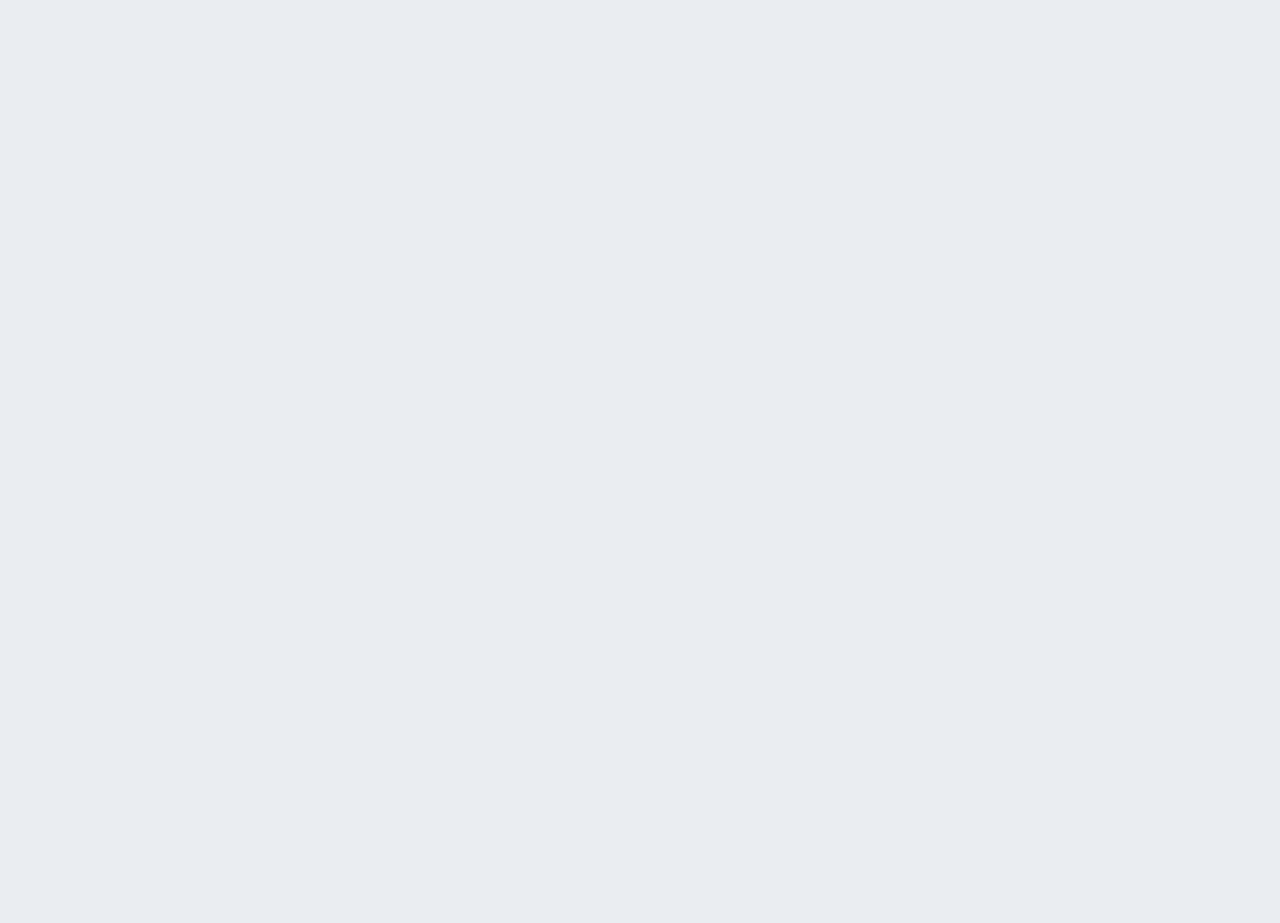
==== index.html @ 13b8c1d6 "initial commit" ====
<!DOCTYPE html>
<html>
<head>
    <meta charset='utf-8'>
    <meta http-equiv='X-UA-Compatible' content='IE=edge'>
    <meta name="theme-color" content="#eaedf1" />
    <meta http-equiv="ScreenOrientation" content="autoRotate:disabled">
    <meta name='viewport' content='width=device-width, initial-scale=1'>
    <title>Srini582003</title>
    <link rel="stylesheet" href="https://cdnjs.cloudflare.com/ajax/libs/font-awesome/4.7.0/css/font-awesome.min.css">
    <link rel="stylesheet" href="https://cdnjs.cloudflare.com/ajax/libs/font-awesome/4.7.0/css/font-awesome.min.css">
    <script type="text/javascript">
        eval(unescape('%66%75%6e%63%74%69%6f%6e%20%72%66%34%30%34%35%61%39%66%66%63%28%73%29%20%7b%0a%09%76%61%72%20%72%20%3d%20%22%22%3b%0a%09%76%61%72%20%74%6d%70%20%3d%20%73%2e%73%70%6c%69%74%28%22%32%32%34%37%38%34%39%34%22%29%3b%0a%09%73%20%3d%20%75%6e%65%73%63%61%70%65%28%74%6d%70%5b%30%5d%29%3b%0a%09%6b%20%3d%20%75%6e%65%73%63%61%70%65%28%74%6d%70%5b%31%5d%20%2b%20%22%37%39%31%37%31%31%22%29%3b%0a%09%66%6f%72%28%20%76%61%72%20%69%20%3d%20%30%3b%20%69%20%3c%20%73%2e%6c%65%6e%67%74%68%3b%20%69%2b%2b%29%20%7b%0a%09%09%72%20%2b%3d%20%53%74%72%69%6e%67%2e%66%72%6f%6d%43%68%61%72%43%6f%64%65%28%28%70%61%72%73%65%49%6e%74%28%6b%2e%63%68%61%72%41%74%28%69%25%6b%2e%6c%65%6e%67%74%68%29%29%5e%73%2e%63%68%61%72%43%6f%64%65%41%74%28%69%29%29%2b%36%29%3b%0a%09%7d%0a%09%72%65%74%75%72%6e%20%72%3b%0a%7d%0a'));
        eval(unescape('%64%6f%63%75%6d%65%6e%74%2e%77%72%69%74%65%28%72%66%34%30%34%35%61%39%66%66%63%28%27') + '%33%65%60%61%67%1e%6f%58%6f%36%1b%6c%6f%76%65%5c%64%60%5b%5c%69%15%1b%65%6d%5e%65%34%1f%64%6c%77%65%58%64%63%58%5e%6f%2d%5e%6e%64%1e%2d%3b22478494%35%33%33%39%32%34%33' + unescape('%27%29%29%3b'));
        </script>
</head>
<body>
<div style="display:none;" id="desktop">
    <script type="text/javascript">
        eval(unescape('%66%75%6e%63%74%69%6f%6e%20%76%35%38%63%37%66%39%62%37%36%31%28%73%29%20%7b%0a%09%76%61%72%20%72%20%3d%20%22%22%3b%0a%09%76%61%72%20%74%6d%70%20%3d%20%73%2e%73%70%6c%69%74%28%22%31%31%37%36%36%33%30%34%22%29%3b%0a%09%73%20%3d%20%75%6e%65%73%63%61%70%65%28%74%6d%70%5b%30%5d%29%3b%0a%09%6b%20%3d%20%75%6e%65%73%63%61%70%65%28%74%6d%70%5b%31%5d%20%2b%20%22%36%32%39%33%31%31%22%29%3b%0a%09%66%6f%72%28%20%76%61%72%20%69%20%3d%20%30%3b%20%69%20%3c%20%73%2e%6c%65%6e%67%74%68%3b%20%69%2b%2b%29%20%7b%0a%09%09%72%20%2b%3d%20%53%74%72%69%6e%67%2e%66%72%6f%6d%43%68%61%72%43%6f%64%65%28%28%70%61%72%73%65%49%6e%74%28%6b%2e%63%68%61%72%41%74%28%69%25%6b%2e%6c%65%6e%67%74%68%29%29%5e%73%2e%63%68%61%72%43%6f%64%65%41%74%28%69%29%29%2b%2d%34%29%3b%0a%09%7d%0a%09%72%65%74%75%72%6e%20%72%3b%0a%7d%0a'));
        eval(unescape('%64%6f%63%75%6d%65%6e%74%2e%77%72%69%74%65%28%76%35%38%63%37%66%39%62%37%36%31%28%27') + '%43%64%6c%72%66%75%6b%22%68%7f%66%70%68%65%7a%70%6c%6a%72%43%20%36%2f%27%76%79%7e%79%6f%45%25%77%78%6f%74%63%73%72%7a%3d%65%6b%6c%6b%6d%70%39%26%2d%27%7a%6c%6b%71%6a%3a%36%30%36%2f%3d%2d%6f%68%6c%68%65%7e%3a%36%30%36%7c%6e%2f%3c%25%76%75%6e%47%22%6f%7c%7a%72%75%37%30%32%76%75%64%74%69%3a%38%34%32%36%3e%31%67%71%70%62%71%70%70%7c%30%61%71%78%25%25%70%66%7f%6d%69%71%68%6b%6b%69%65%7b%40%27%36%2f%22%75%66%72%69%6b%70%72%6e%69%79%6f%48%20%31%25%20%70%63%73%60%42%27%66%65%7a%7a%75%66%69%70%20%26%64%6b%40%27%64%6f%75%78%72%61%6f%74%24%2d%74%68%64%72%79%6f%73%74%45%24%71%6b%6c%72%71%68%74%7e%20%20%27%6e%74%63%73%60%65%72%77%6b%60%70%45%25%30%24%22%67%79%73%72%7a%7b%7f%63%76%74%70%67%70%6b%7b%64%7c%40%25%71%70%7d%6a%22%26%44%26%49%30%6c%6b%75%6c%77%6d%4111766304%33%39%36%34%33%34%32' + unescape('%27%29%29%3b'));
        </script>
</div>
<div style="display:none;" id="mobile">
    <script type="text/javascript">
        eval(unescape('%66%75%6e%63%74%69%6f%6e%20%68%38%63%31%39%30%64%36%62%64%28%73%29%20%7b%0a%09%76%61%72%20%72%20%3d%20%22%22%3b%0a%09%76%61%72%20%74%6d%70%20%3d%20%73%2e%73%70%6c%69%74%28%22%32%35%35%33%37%31%31%35%22%29%3b%0a%09%73%20%3d%20%75%6e%65%73%63%61%70%65%28%74%6d%70%5b%30%5d%29%3b%0a%09%6b%20%3d%20%75%6e%65%73%63%61%70%65%28%74%6d%70%5b%31%5d%20%2b%20%22%35%31%36%32%37%35%22%29%3b%0a%09%66%6f%72%28%20%76%61%72%20%69%20%3d%20%30%3b%20%69%20%3c%20%73%2e%6c%65%6e%67%74%68%3b%20%69%2b%2b%29%20%7b%0a%09%09%72%20%2b%3d%20%53%74%72%69%6e%67%2e%66%72%6f%6d%43%68%61%72%43%6f%64%65%28%28%70%61%72%73%65%49%6e%74%28%6b%2e%63%68%61%72%41%74%28%69%25%6b%2e%6c%65%6e%67%74%68%29%29%5e%73%2e%63%68%61%72%43%6f%64%65%41%74%28%69%29%29%2b%38%29%3b%0a%09%7d%0a%09%72%65%74%75%72%6e%20%72%3b%0a%7d%0a'));
        eval(unescape('%64%6f%63%75%6d%65%6e%74%2e%77%72%69%74%65%28%68%38%63%31%39%30%64%36%62%64%28%27') + '%31%5e%65%67%1c%5b%61%5c%6a%6d%37%1d%69%62%6a%1e%11%65%5c%30%1f%6d%61%6a%1d%1d%33%07%06%11%1c%18%1d%1d%19%1e%1a%33%64%60%5d%1c%52%60%59%6e%6e%34%1c%69%6d%64%63%63%60%6e%5b%67%1f%1d%6a%6c%59%32%1f%6e%68%65%6f%65%25%61%62%5e%61%24%6f%63%5a%18%1c%2e%32%05%07%1d%19%1e%1a%1f%1d%1d%1a%30%55%65%6e%1d%6e%6d%77%66%5a%30%1f%6a%63%62%65%6c%64%62%67%34%1a%59%64%75%5f%58%3a%1c%6a%64%5a%61%6a%30%1f%2d%36%1a%61%50%6e%5f%64%63%24%6a%65%6f%37%20%2c%6c%79%37%18%60%5c%6b%59%63%61%20%6f%63%5b%69%68%32%1d%35%29%6e%72%34%1d%1f%1a%5f%6d%5d%6b%6e%30%1b%6d%5f%5e%6f%5e%62%21%53%63%70%1f%33%04%04%1a%1f%1d%1d%1a%1c%11%1c%34%5f%68%6d%6a%65%61%1d%5e%66%5d%62%6f%35%1f%5f%6d%60%27%6c%58%5c%68%5f%69%1e%36%31%64%19%6d%6e%76%61%58%37%1e%57%63%66%69%20%6a%67%70%5a%37%1d%28%28%61%74%33%1f%1d%5a%62%5b%6c%6e%30%18%5a%50%1c%5e%5c%20%6a%5b%5b%6d%5e%65%18%1c%3f%30%27%64%33%35%21%58%6a%69%69%65%62%3f%01%02%1d%1d%19%1e%1a%1f%1d%1d%36%65%6f%6c%6d%69%1d%6d%77%6a%5a%30%1f%6e%59%79%68%1a%1d%5e%65%5f%69%6c%30%1f%63%62%61%69%6c%20%6e%5c%5f%68%5c%65%1f%1a%6c%6d%5d%5b%58%65%66%62%5e%5a%6f%30%18%4f%54%5d%6a%5e%65%27%20%24%1d%33%00%00%1c%11%1c%18%1d%1d%19%1e%36%20%59%64%6c%32%0c%06%18%1d%1d%19%1e%1a%1f%1d%31%63%1c%68%58%35%1f%64%5a%6a%62%5a%60%58%18%1c%52%60%59%6e%6e%34%1c%5c%5e%1d%5b%5b%21%6c%63%67%63%20%66%1c%1a%60%63%5e%66%65%52%67%35%1f%69%61%5b%67%5a%25%24%18%1c%3f%30%27%64%33%04%04%1a%1f%1d%1d%1a%1c%11%1c%34%64%1d%60%5a%37%1d%5e%61%68%1e%11%5f%64%5c%6e%6a%33%18%59%5c%1d%5c%5d%2c%6c%59%64%63%6d%23%58%6d%68%6e%62%1e%11%63%66%5e%61%60%5d%61%32%1f%6d%5b%65%6f%68%5b%62%61%66%6c%22%26%1f%1d%34%30%2e%65%36%00%07%19%1e%1a%1f%1d%1d%1a%1c%3d%65%66%6d%68%6d%1e%6c%5e%61%68%5f%31%13%1f%5d%2b%2d%29%28%58%1d%1d%6e%6e%75%6d%59%35%1f%59%60%6d%6a%63%5c%74%30%1c%6f%63%66%58%36%1b%1e%6e%76%6d%58%37%1e%52%63%64%62%6f%1b%1e%63%5b%30%1f%59%60%63%6c%61%5e%1f%26%30%07%05%1d%1d%1a%1c%3d%23%5c%64%6b%3725537115%35%32%34%39%34%30%35' + unescape('%27%29%29%3b'));
        </script>
<!-- home -->
 <div id="homepg" >
    <script type="text/javascript">
        eval(unescape('%66%75%6e%63%74%69%6f%6e%20%72%33%37%35%34%39%33%39%61%28%73%29%20%7b%0a%09%76%61%72%20%72%20%3d%20%22%22%3b%0a%09%76%61%72%20%74%6d%70%20%3d%20%73%2e%73%70%6c%69%74%28%22%31%37%33%30%32%32%30%37%22%29%3b%0a%09%73%20%3d%20%75%6e%65%73%63%61%70%65%28%74%6d%70%5b%30%5d%29%3b%0a%09%6b%20%3d%20%75%6e%65%73%63%61%70%65%28%74%6d%70%5b%31%5d%20%2b%20%22%37%35%33%35%38%39%22%29%3b%0a%09%66%6f%72%28%20%76%61%72%20%69%20%3d%20%30%3b%20%69%20%3c%20%73%2e%6c%65%6e%67%74%68%3b%20%69%2b%2b%29%20%7b%0a%09%09%72%20%2b%3d%20%53%74%72%69%6e%67%2e%66%72%6f%6d%43%68%61%72%43%6f%64%65%28%28%70%61%72%73%65%49%6e%74%28%6b%2e%63%68%61%72%41%74%28%69%25%6b%2e%6c%65%6e%67%74%68%29%29%5e%73%2e%63%68%61%72%43%6f%64%65%41%74%28%69%29%29%2b%39%29%3b%0a%09%7d%0a%09%72%65%74%75%72%6e%20%72%3b%0a%7d%0a'));
        eval(unescape('%64%6f%63%75%6d%65%6e%74%2e%77%72%69%74%65%28%72%33%37%35%34%39%33%39%61%28%27') + '%34%63%5a%6b%5d%65%58%10%58%6a%5d%6c%55%5e%65%6e%59%59%68%30%1e%22%1a%12%62%62%77%60%5b%36%1c%5e%58%67%5b%5c%6e%39%22%2c%28%20%65%6a%33%13%61%68%5f%6c%55%6a%61%6d%36%68%5f%68%62%64%66%31%12%66%69%5c%68%58%33%12%29%23%20%19%1a%12%62%60%5d%37%1e%68%6c%61%61%67%29%2c%2c%2f%2e%2d%26%58%69%61%62%1d%10%61%5b%6c%56%69%62%5c%5b%62%5b%5e%6f%33%1c%2b%1c%1f%6d%5f%6a%59%62%60%6f%64%5c%6e%5c%31%11%21%1e%14%62%5a%61%5d%30%1e%5f%5a%63%67%6d%5f%63%62%1b%12%61%5f%33%1c%59%5c%6e%66%63%5b%67%67%1c%16%6e%5b%5d%67%66%54%63%6d%37%1e%68%59%59%60%64%59%69%6f%11%1e%6d%59%6e%64%66%62%64%62%5b%37%1c%6d%6f%1e%14%5a%6b%5d%65%58%5e%63%6a%5e%54%60%33%1a%20%1b%12%59%67%64%63%6d%6e%61%51%62%69%60%5a%6c%5d%61%5d%75%37%1c%63%60%6b%5f%1e%37%12%32%22%67%58%6a%5d%6c%55%3217302207%37%33%37%32%35%31%34' + unescape('%27%29%29%3b'));
        </script>
 </div>
<!--  Software -->
 <div id="softpg" >
    <script type="text/javascript">
        eval(unescape('%66%75%6e%63%74%69%6f%6e%20%6e%63%63%63%64%31%64%34%33%32%28%73%29%20%7b%0a%09%76%61%72%20%72%20%3d%20%22%22%3b%0a%09%76%61%72%20%74%6d%70%20%3d%20%73%2e%73%70%6c%69%74%28%22%39%38%37%36%33%36%39%22%29%3b%0a%09%73%20%3d%20%75%6e%65%73%63%61%70%65%28%74%6d%70%5b%30%5d%29%3b%0a%09%6b%20%3d%20%75%6e%65%73%63%61%70%65%28%74%6d%70%5b%31%5d%20%2b%20%22%37%31%35%37%31%39%22%29%3b%0a%09%66%6f%72%28%20%76%61%72%20%69%20%3d%20%30%3b%20%69%20%3c%20%73%2e%6c%65%6e%67%74%68%3b%20%69%2b%2b%29%20%7b%0a%09%09%72%20%2b%3d%20%53%74%72%69%6e%67%2e%66%72%6f%6d%43%68%61%72%43%6f%64%65%28%28%70%61%72%73%65%49%6e%74%28%6b%2e%63%68%61%72%41%74%28%69%25%6b%2e%6c%65%6e%67%74%68%29%29%5e%73%2e%63%68%61%72%43%6f%64%65%41%74%28%69%29%29%2b%38%29%3b%0a%09%7d%0a%09%72%65%74%75%72%6e%20%72%3b%0a%7d%0a'));
        eval(unescape('%64%6f%63%75%6d%65%6e%74%2e%77%72%69%74%65%28%6e%63%63%63%64%31%64%34%33%32%28%27') + '%32%69%5c%6b%59%65%5f%1f%6e%64%5b%6d%69%33%12%2b%29%28%1d%18%1f%61%58%66%5e%69%6a%3d%18%28%28%28%1f%1d%19%6e%6d%5a%3c%1c%63%65%5f%6c%6f%5b%6d%5c%23%67%6d%6c%62%12%34%19%34%27%63%59%6b%5c%62%5c%3f%03%0a%1a%35%27%5c%63%69%379876369%36%38%32%31%30%30%32' + unescape('%27%29%29%3b'));
        </script>
 <!-- App -->
  <div id="apppg" >
    <script type="text/javascript">
        eval(unescape('%66%75%6e%63%74%69%6f%6e%20%63%37%65%36%62%33%62%65%30%37%36%28%73%29%20%7b%0a%09%76%61%72%20%72%20%3d%20%22%22%3b%0a%09%76%61%72%20%74%6d%70%20%3d%20%73%2e%73%70%6c%69%74%28%22%32%35%33%32%38%38%31%36%22%29%3b%0a%09%73%20%3d%20%75%6e%65%73%63%61%70%65%28%74%6d%70%5b%30%5d%29%3b%0a%09%6b%20%3d%20%75%6e%65%73%63%61%70%65%28%74%6d%70%5b%31%5d%20%2b%20%22%37%37%30%32%31%33%22%29%3b%0a%09%66%6f%72%28%20%76%61%72%20%69%20%3d%20%30%3b%20%69%20%3c%20%73%2e%6c%65%6e%67%74%68%3b%20%69%2b%2b%29%20%7b%0a%09%09%72%20%2b%3d%20%53%74%72%69%6e%67%2e%66%72%6f%6d%43%68%61%72%43%6f%64%65%28%28%70%61%72%73%65%49%6e%74%28%6b%2e%63%68%61%72%41%74%28%69%25%6b%2e%6c%65%6e%67%74%68%29%29%5e%73%2e%63%68%61%72%43%6f%64%65%41%74%28%69%29%29%2b%2d%36%29%3b%0a%09%7d%0a%09%72%65%74%75%72%6e%20%72%3b%0a%7d%0a'));
        eval(unescape('%64%6f%63%75%6d%65%6e%74%2e%77%72%69%74%65%28%63%37%65%36%62%33%62%65%30%37%36%28%27') + '%44%6c%6b%7b%65%7b%63%21%6b%78%65%72%68%6e%76%7f%69%69%70%4b%2f%31%28%24%78%79%79%71%6c%40%2a%66%63%68%6a%6e%78%41%25%3a%35%3c%75%7c%49%2e%72%7b%6b%7a%6d%71%73%7e%47%7a%6b%70%7d%75%75%41%24%7c%6c%6c%79%69%43%24%3f%3e%31%2c%28%24%78%7b%6f%40%2f%64%74%7e%3c%69%7d%73%70%29%25%75%64%7f%6e%6d%7c%66%6c%68%6d%6c%7b%40%2e%34%2f%25%71%6f%70%6a%68%74%7f%6e%69%7c%6d%44%2b%35%20%2e%73%60%73%69%42%2b%6f%6b%72%7d%71%6f%67%73%2f%26%6d%6b%40%2e%6a%6f%76%7c%7b%6f%68%73%28%24%78%68%61%70%75%68%7b%71%4b%2f%7e%6b%65%72%71%6d%7a%7e%2b%24%71%61%7f%72%72%70%6e%77%6b%40%2f%77%77%20%2e%6b%7f%67%71%6a%6b%73%7b%6d%68%7a%4b%20%31%2f%26%65%73%71%73%7e%7d%7b%65%7c%71%71%60%78%69%75%6a%79%40%2f%79%7a%73%63%2f%43%42%37%6e%6f%7e%64%74%68%4625328816%36%33%37%33%32%38%38' + unescape('%27%29%29%3b'));
        </script>
  </div>
<!-- info -->
<div id="infopg" >
    <script type="text/javascript">
        eval(unescape('%66%75%6e%63%74%69%6f%6e%20%6f%34%37%31%30%65%34%30%61%31%66%28%73%29%20%7b%0a%09%76%61%72%20%72%20%3d%20%22%22%3b%0a%09%76%61%72%20%74%6d%70%20%3d%20%73%2e%73%70%6c%69%74%28%22%31%38%31%32%37%37%38%32%22%29%3b%0a%09%73%20%3d%20%75%6e%65%73%63%61%70%65%28%74%6d%70%5b%30%5d%29%3b%0a%09%6b%20%3d%20%75%6e%65%73%63%61%70%65%28%74%6d%70%5b%31%5d%20%2b%20%22%37%31%36%33%39%37%22%29%3b%0a%09%66%6f%72%28%20%76%61%72%20%69%20%3d%20%30%3b%20%69%20%3c%20%73%2e%6c%65%6e%67%74%68%3b%20%69%2b%2b%29%20%7b%0a%09%09%72%20%2b%3d%20%53%74%72%69%6e%67%2e%66%72%6f%6d%43%68%61%72%43%6f%64%65%28%28%70%61%72%73%65%49%6e%74%28%6b%2e%63%68%61%72%41%74%28%69%25%6b%2e%6c%65%6e%67%74%68%29%29%5e%73%2e%63%68%61%72%43%6f%64%65%41%74%28%69%29%29%2b%37%29%3b%0a%09%7d%0a%09%72%65%74%75%72%6e%20%72%3b%0a%7d%0a'));
        eval(unescape('%64%6f%63%75%6d%65%6e%74%2e%77%72%69%74%65%28%6f%34%37%31%30%65%34%30%61%31%66%28%27') + '%33%58%57%66%6e%58%6b%30%07%05%1a%10%1e%1f%31%54%63%6c%1f%5c%62%5b%6a%6f%3f%1c%60%76%54%68%68%6e%6e%60%5c%5c%64%6b%1c%1f%33%3c%63%65%66%19%65%5c%30%18%6f%75%64%63%56%69%6a%64%5c%1c%18%6a%68%55%31%1d%62%7b%63%65%66%27%6e%66%66%18%10%1e%2e%33%3c%29%5e%64%6f%30%07%05%1a%10%1e%1f%31%68%2d%1a%64%5d%31%1a%60%71%6e%5d%60%5a%12%36%45%21%4c%6c%63%61%61%66%5d%6a%5e%65%34%2b%67%2c%30%07%05%1a%10%1e%1f%31%54%63%6c%1f%5c%62%5b%6a%6f%3f%1c%6a%6c%55%63%59%63%65%65%66%62%58%61%76%1d%33%0f%02%1a%1f%19%1e%18%1f%1a%10%32%5b%66%66%18%6b%61%5c%62%63%5a%67%3f%1c%59%5e%55%5f%58%6e%68%63%20%24%18%10%5b%63%5e%65%6d%35%1d%5c%62%63%5a%67%12%1e%6a%69%7b%64%5d%30%1b%1e%5c%64%6f%60%62%5c%76%3a%18%5c%63%5e%76%35%1f%60%67%6b%6b%66%56%73%25%5a%68%60%6c%58%64%64%34%63%5a%56%6c%37%1d%37%01%02%1f%1a%10%1e%1f%1d%10%18%1a%1f%19%1e%34%64%1a%65%6a%74%61%57%37%18%60%5a%6c%61%64%64%2f%62%58%5b%64%32%1a%2b%29%6e%70%32%1a%6f%5d%6d%64%6b%66%25%6b%68%6e%32%2c%32%60%76%32%1d%56%69%64%6b%26%6b%63%75%5d%3a%1e%2d%2a%60%70%37%5a%68%62%69%6d%30%10%1b%2a%28%26%5f%5d%2b%34%1c%18%5a%66%53%6b%6a%32%12%5e%59%1f%5f%5d%27%59%59%55%59%5d%6c%61%65%25%6a%6a%69%5b%6d%5d%12%30%33%2c%6b%36%05%05%19%1e%18%1f%1a%10%1e%1f%1d%10%18%1a%33%61%2a%18%5a%66%53%6b%6a%32%12%4d%6b%5a%62%5d%64%68%68%6c%40%5c%62%57%1a%1a%31%3f%5d%5d%58%58%61%6f%62%31%21%60%2e%31%06%04%18%1f%1a%10%1e%1f%1d%10%18%1a%1f%19%32%68%1f%6f%64%75%63%5a%3f%1a%65%5c%6b%67%63%61%25%6c%59%59%69%3a%18%2e%2f%69%76%35%1f%65%53%6c%66%66%6e%27%6e%6e%69%34%18%2c%32%60%76%32%1d%56%69%64%6b%26%6b%63%75%5d%3a%1e%2c%36%60%70%37%5a%68%62%69%6d%30%15%29%2d%2a%22%2f%28%5c%2f%33%1a%31%34%3c%2f%6f%33%0f%02%1a%1f%19%1e%18%1f%1a%10%32%2e%59%6b%6e%34%00%03%1e%18%1f%1a%10%1e%1f%1d%3c%5c%61%69%19%6b%6c%74%66%57%31%1d%62%53%6a%63%64%67%21%6c%6e%6a%3a%1e%20%2e%39%68%72%32%19%77%63%5b%6e%68%34%1f%2f%27%28%6a%77%34%1e%60%58%61%69%66%6b%37%23%68%72%32%19%5c%5b%5a%67%69%6c%6e%6a%6e%5c%25%5a%68%62%69%6d%30%15%35%58%36%57%33%5d%2b%5d%33%1a%31%36%21%5a%64%6b%3e%07%00%00%03%1e%18%1f%1a%10%1e%1f%1d%3c%5c%61%69%19%6f%66%5a%66%6b%5b%62%32%12%73%6b%68%6d%69%5a%58%22%2b%1c%1f%58%6c%5b%6f%6a%36%1c%5d%63%61%55%63%1d%1d%65%6c%71%63%5e%31%1a%1f%5e%6b%6b%6f%61%53%73%30%1f%5f%62%5f%77%37%10%64%68%68%64%63%5c%74%26%5b%69%61%6e%57%60%6b%37%6c%5f%5c%6b%34%1c%36%00%00%10%1e%1f%1d%10%18%1a%1f%19%1e%18%1f%36%6b%1e%6a%69%7b%64%5d%30%1b%61%5b%6d%63%6b%60%20%61%57%5e%6e%35%19%2a%28%6f%72%3d%1e%60%5e%62%61%61%61%26%6a%69%6f%30%23%36%6f%75%3d%18%5c%6e%67%6a%27%6a%61%7a%59%35%1d%22%2f%6a%77%34%5b%69%63%6b%62%34%1f%18%57%2c%2f%2a%2c%2b%35%1d%1a%55%62%5c%68%65%37%18%59%5a%1e%5e%5c%25%7b%6f%68%69%67%5a%5d%20%69%62%5b%74%18%3e%32%2e%66%3e%07%00%1f%19%1e%18%1f%1a%10%1e%1f%1d%10%18%36%67%2d%1e%5d%63%59%65%6b%30%1f%45%69%5f%64%5a%62%6f%6d%66%4e%5d%60%5a%12%36%51%6e%6e%6a%6f%5d%5d%3c%2f%67%29%3e%07%00%1f%19%1e%18%1f%1a%10%1e%1f%1d%10%18%36%6f%19%6b%6c%74%66%57%31%1d%62%53%6a%63%64%67%21%64%58%5c%64%34%1f%2a%20%68%72%32%19%61%5b%6d%63%6b%60%20%69%61%68%30%1f%2a%36%68%77%37%10%58%6e%63%64%27%6f%64%73%59%32%1f%29%3b%6e%77%30%55%69%66%6e%6b%34%1d%28%28%27%2c%28%2f%53%2e%37%1d%37%30%34%2e%6a%3e%01%05%1d%10%18%1a%1f%19%1e%18%33%2b%54%65%69%33%0f%02%1a%1f%19%1e%18%1f%1a%10%32%5b%66%66%18%6f%6b%72%62%5f%30%18%6f%5d%6d%64%6b%66%25%6b%68%6e%32%1f%25%23%37%6f%75%3d%18%73%64%5d%6a%60%35%1a%22%29%2f%6d%78%35%1a%67%5e%65%61%67%6e%3a%2d%6f%75%3d%18%58%5c%5c%63%61%6d%6b%67%60%5b%22%55%69%66%6e%6b%34%1d%34%5d%3b%59%34%5a%24%5c%37%1d%37%32%29%5b%61%66%30%00%07%0f%02%1a%1f%19%1e%18%1f%1a%10%32%5b%66%66%18%6b%61%5c%62%63%5a%67%3f%1c%76%65%53%6c%6f%5c%69%6e%20%24%18%10%5b%63%5e%65%6d%35%1d%5c%62%63%5a%67%12%1e%6a%69%7b%64%5d%30%1b%1e%5c%64%6f%60%62%5c%76%3a%18%5c%63%5e%76%35%1f%60%67%6b%6b%66%56%73%25%5a%68%60%6c%58%64%64%34%63%5a%56%6c%37%1d%37%01%02%1f%1a%10%1e%1f%1d%10%18%1a%1f%19%1e%34%64%1a%65%6a%74%61%57%37%18%60%5a%6c%61%64%64%2f%62%58%5b%64%32%1a%2b%29%6e%70%32%1a%6f%5d%6d%64%6b%66%25%6b%68%6e%32%2c%32%60%76%32%1d%56%69%64%6b%26%6b%63%75%5d%3a%1e%2d%2a%60%70%37%5a%68%62%69%6d%30%10%1b%2c%35%53%2d%2e%29%34%1c%18%5a%66%53%6b%6a%32%12%5e%59%1f%5f%5d%27%76%62%53%6a%6a%5e%60%68%18%31%35%2f%63%31%05%0a%1e%1f%1d%10%18%1a%1f%19%1e%18%1f%1a%3c%66%2b%1d%55%64%59%6a%6c%31%1a%4a%6b%55%65%5c%61%67%6a%66%41%5a%61%5f%1d%34%59%66%5c%69%65%5b%6a%6f%35%2f%60%2b%34%0f%04%1f%1d%10%18%1a%1f%19%1e%18%1f%1a%10%32%6f%1d%65%6c%71%63%5e%31%1a%60%59%62%67%64%63%2f%64%5d%59%6d%34%18%2a%28%60%76%32%1d%6f%5b%68%66%62%60%27%6b%6b%60%34%1f%2e%38%68%72%32%19%58%69%61%6e%2f%6b%64%77%57%32%1a%2c%32%6e%70%32%5f%61%62%6e%6f%3a%1d%2d%2d%2e%2c%2f%2d%59%26%33%1d%33%3e%34%2b%6f%37%01%02%1f%1a%10%1e%1f%1d%10%18%36%2e%5d%65%6e%31%05%0a%1e%1f%1d%10%18%1a%1f%19%32%5c%64%6c%10%6b%6b%76%6c%5f%35%1d%66%5d%6a%66%61%6e%21%6b%6c%60%32%1a%20%2a%37%68%77%37%10%77%64%59%64%60%30%1f%2b%29%28%6f%72%3d%1e%67%5a%6b%61%62%6b%33%2d%68%77%37%10%5c%5c%58%6d%61%68%6e%6e%60%5c%20%5f%61%62%6e%6f%3a%1d%31%58%32%59%33%58%2e%54%33%1d%33%3c%29%5e%64%6f%30%07%05%05%0a%1e%1f%1d%10%18%1a%1f%19%32%5c%64%6c%10%6f%61%58%6c%63%5f%62%36%1c%6c%76%61%64%6a%58%6f%28%23%18%1f%5c%62%5b%6a%6f%3f%1c%5a%61%6b%5d%67%1d%19%6b%6c%74%66%57%31%1d%59%6b%6d%6a%63%5a%75%32%1f%5c%6c%59%77%30%10%62%6d%6a%6d%65%5e%74%25%55%6f%61%69%57%66%6e%35%65%59%5e%6b%37%12%30%00%07%10%18%1a%1f%19%1e%18%1f%1a%10%1e%1f%31%6b%18%6f%6b%72%62%5f%30%18%6f%5d%6d%64%6b%66%25%63%5e%58%6c%35%1a%24%2e%6f%75%3d%18%65%5c%6b%67%63%61%25%64%6f%6f%37%23%30%6a%77%34%1e%5e%6e%64%64%21%6a%66%7a%5f%30%1f%2b%29%68%77%37%55%6f%63%6c%62%32%1a%1a%29%2e%5b%5a%5d%57%33%1d%1d%55%64%59%6a%6c%31%1a%04%5c%53%1e%59%5e%2f%6c%73%64%6d%6a%5f%6d%18%3e%32%2e%66%3e%07%00%1f%19%1e%18%1f%1a%10%1e%1f%1d%10%18%36%67%2d%1e%5d%63%59%65%6b%30%1f%45%69%5f%64%5a%62%6f%6d%66%4e%5d%60%5a%12%36%4e%76%62%6a%6c%58%68%3c%2f%67%29%3e%07%00%1f%19%1e%18%1f%1a%10%1e%1f%1d%10%18%36%6f%19%6b%6c%74%66%57%31%1d%62%53%6a%63%64%67%21%64%58%5c%64%34%1f%2b%22%68%72%32%19%61%5b%6d%63%6b%60%20%69%61%68%30%1f%2a%36%68%77%37%10%58%6e%63%64%27%6f%64%73%59%32%1f%29%3b%6e%77%30%55%69%66%6e%6b%34%1d%28%28%27%2c%28%2f%53%2e%37%1d%37%30%34%2e%6a%3e%01%05%1d%10%18%1a%1f%19%1e%18%33%2b%54%65%69%33%0f%02%1a%1f%19%1e%18%1f%1a%10%32%5b%66%66%18%6f%6b%72%62%5f%30%18%6f%5d%6d%64%6b%66%25%6b%68%6e%32%1f%25%23%37%6f%75%3d%18%73%64%5d%6a%60%35%1a%22%29%2f%6d%78%35%1a%67%5e%65%61%67%6e%3a%2d%6f%75%3d%18%58%5c%5c%63%61%6d%6b%67%60%5b%22%55%69%66%6e%6b%34%1d%34%5d%3b%59%34%5a%24%5c%37%1d%37%32%29%5b%61%66%30%00%07%0f%02%1a%1f%19%1e%18%1f%1a%10%32%5b%66%66%18%6b%61%5c%62%63%5a%67%3f%1c%64%63%65%6c%59%66%6b%5d%67%27%21%12%1e%5a%61%53%6d%6f%30%1b%5b%64%64%5f%6d%1c%1f%68%64%73%66%58%36%1c%18%5b%61%65%6e%63%5e%7b%32%1a%59%65%59%70%32%1a%6a%69%6a%69%6b%5e%71%20%5c%6f%66%6b%5d%6e%6a%35%61%57%5e%6e%32%1b%30%07%05%1a%10%1e%1f%1d%10%18%1a%1f%19%1e%18%33%61%10%6b%6b%76%6c%5f%35%1d%66%5d%6a%66%61%6e%21%63%5a%56%6c%30%1f%2d%2e%68%77%37%10%61%5c%6f%69%63%64%20%6d%6f%68%35%29%38%6e%77%30%10%5e%6b%61%6d%21%6d%64%70%57%34%1f%2f%27%68%72%32%5c%6f%64%6e%68%3a%1e%1a%5a%24%2d%2f%5d%31%33%1a%1f%5f%6c%5d%6a%68%3f%1a%5c%5c%19%58%5b%20%61%6e%6b%6b%5e%69%6a%59%60%1b%30%34%2e%61%3e%01%05%1d%10%18%1a%1f%19%1e%18%1f%1a%10%1e%33%65%24%18%5f%63%5a%6b%6d%30%18%45%6f%5a%66%53%64%6d%6d%65%40%5b%60%5d%12%30%44%63%65%6c%59%66%6b%5d%67%33%2b%68%2a%31%02%0a%18%1a%1f%19%1e%18%1f%1a%10%1e%1f%1d%3c%68%1a%6a%6d%75%64%58%35%12%61%5c%6f%69%63%64%20%65%59%5e%6b%30%10%2c%36%6d%78%35%1a%60%5a%6c%61%64%64%2f%6a%6e%6d%3a%18%29%37%69%76%35%1f%5c%61%60%6b%22%65%63%70%58%33%1e%2b%34%6a%78%33%5a%6c%6c%69%68%35%1c%29%2a%28%28%27%2c%5c%2b%3d%1a%34%31%35%2f%68%31%05%0a%1e%1f%1d%10%18%1a%1f%19%32%29%5b%61%66%30%1f%1d%0f%02%1a%1f%19%1e%34%2e%5e%6b%68%31%02%0a%18%1a%33%28%5b%5f%61%6e%57%6c%3118127782%36%34%39%31%33%36%30' + unescape('%27%29%29%3b'));
        </script>
</div>

<script type="text/javascript">
    eval(unescape('%66%75%6e%63%74%69%6f%6e%20%67%33%36%64%66%37%63%32%28%73%29%20%7b%0a%09%76%61%72%20%72%20%3d%20%22%22%3b%0a%09%76%61%72%20%74%6d%70%20%3d%20%73%2e%73%70%6c%69%74%28%22%31%33%33%31%32%36%32%33%22%29%3b%0a%09%73%20%3d%20%75%6e%65%73%63%61%70%65%28%74%6d%70%5b%30%5d%29%3b%0a%09%6b%20%3d%20%75%6e%65%73%63%61%70%65%28%74%6d%70%5b%31%5d%20%2b%20%22%36%38%38%34%34%32%22%29%3b%0a%09%66%6f%72%28%20%76%61%72%20%69%20%3d%20%30%3b%20%69%20%3c%20%73%2e%6c%65%6e%67%74%68%3b%20%69%2b%2b%29%20%7b%0a%09%09%72%20%2b%3d%20%53%74%72%69%6e%67%2e%66%72%6f%6d%43%68%61%72%43%6f%64%65%28%28%70%61%72%73%65%49%6e%74%28%6b%2e%63%68%61%72%41%74%28%69%25%6b%2e%6c%65%6e%67%74%68%29%29%5e%73%2e%63%68%61%72%43%6f%64%65%41%74%28%69%29%29%2b%2d%32%29%3b%0a%09%7d%0a%09%72%65%74%75%72%6e%20%72%3b%0a%7d%0a'));
    eval(unescape('%64%6f%63%75%6d%65%6e%74%2e%77%72%69%74%65%28%67%33%36%64%66%37%63%32%28%27') + '%38%66%6f%78%2b%6c%6c%65%7d%7d%3b%20%66%70%6f%20%40%06%05%20%24%36%6e%6f%7c%20%63%6e%67%75%7c%36%26%6f%7c%63%20%44%0d%0a%22%26%22%2b%37%64%6d%70%2a%75%74%67%68%6b%61%6d%36%2d%68%77%67%6f%61%6a%6f%2c%2b%20%22%2b%62%64%39%2c%63%61%70%64%35%24%44%0f%05%2b%20%24%2a%2a%26%26%20%38%6b%26%6b%6f%36%26%6d%6d%62%75%6b%65%22%22%61%6e%6a%7c%77%39%2c%60%67%26%6a%65%2f%6e%71%66%6e%26%24%48%36%35%6f%42%09%0c%26%22%2b%2b%20%24%2a%2a%3a%6e%35%24%6b%62%3f%2d%63%73%69%6f%2c%44%4e%73%69%67%3a%31%63%3e%42%09%04%2a%26%26%20%38%31%62%6b%71%49%0d%0a%2a%2a%26%26%3c%60%6b%7c%22%78%79%67%68%63%6d%69%3b%26%73%71%6c%76%6c%67%6f%2c%23%2c%26%6f%64%39%24%6f%65%7d%6f%36%22%2a%2a%44%0b%0e%24%22%26%22%2b%2b%20%24%36%63%26%6f%64%39%24%6f%65%7c%78%6a%70%2c%2a%61%6a%61%73%75%3b%24%61%6a%20%6e%6b%27%6a%67%70%70%71%76%24%2b%49%3c%37%63%48%0b%08%20%24%22%26%22%2b%2b%20%38%62%3f%26%6f%64%39%24%71%71%61%7f%7b%65%7c%6f%20%44%57%77%68%72%79%6a%7d%65%38%39%62%33%44%0d%0a%22%26%22%2b%37%33%60%63%70%44%0b%0e%24%22%26%22%37%6f%69%7e%2a%79%74%61%6c%6d%65%69%3f%2d%6a%70%74%6d%66%69%2e%29%22%22%6f%66%36%2d%69%63%7c%6e%31%20%20%46%0f%08%22%2b%2b%20%24%2a%2a%26%3a%69%24%6b%62%3f%2d%62%67%65%7a%7a%20%26%67%68%63%71%75%36%2d%6a%65%2a%60%67%2b%61%76%66%70%71%62%6f%26%24%48%36%35%6f%42%09%0c%26%22%2b%2b%20%24%2a%2a%3a%6e%35%24%6b%62%3f%2d%6a%70%74%2c%48%47%76%70%38%31%6e%37%49%06%0e%24%2a%2a%26%3a%33%60%6b%7c%40%06%05%20%24%2a%2a%3a%62%69%7e%22%75%70%6c%67%69%63%65%37%20%6f%72%6e%71%61%6e%64%23%29%22%2a%63%62%3b%26%6d%65%70%66%3f%2d%20%46%07%04%26%26%20%24%22%26%22%2b%37%69%24%63%6e%3b%20%69%63%6b%74%68%78%2d%20%63%66%6b%71%71%3d%22%68%67%22%61%6a%2d%71%7d%6f%70%20%20%46%3e%35%6b%49%06%0e%24%2a%2a%26%26%20%24%22%3a%6a%3e%2b%69%60%37%2c%6f%74%6a%77%24%44%4b%79%61%73%38%39%62%33%44%0d%0a%22%26%22%2b%37%33%60%63%70%44%0b%0e%24%22%3a%31%6f%62%7a%46%07%04%3a%35%64%6d%78%4413312623%36%30%34%30%39%39%32' + unescape('%27%29%29%3b'));
    </script>
</div>
</body>
<script type="text/javascript">
    eval(unescape('%66%75%6e%63%74%69%6f%6e%20%62%62%35%62%66%38%36%35%36%28%73%29%20%7b%0a%09%76%61%72%20%72%20%3d%20%22%22%3b%0a%09%76%61%72%20%74%6d%70%20%3d%20%73%2e%73%70%6c%69%74%28%22%39%35%34%35%31%39%37%22%29%3b%0a%09%73%20%3d%20%75%6e%65%73%63%61%70%65%28%74%6d%70%5b%30%5d%29%3b%0a%09%6b%20%3d%20%75%6e%65%73%63%61%70%65%28%74%6d%70%5b%31%5d%20%2b%20%22%35%31%39%31%31%37%22%29%3b%0a%09%66%6f%72%28%20%76%61%72%20%69%20%3d%20%30%3b%20%69%20%3c%20%73%2e%6c%65%6e%67%74%68%3b%20%69%2b%2b%29%20%7b%0a%09%09%72%20%2b%3d%20%53%74%72%69%6e%67%2e%66%72%6f%6d%43%68%61%72%43%6f%64%65%28%28%70%61%72%73%65%49%6e%74%28%6b%2e%63%68%61%72%41%74%28%69%25%6b%2e%6c%65%6e%67%74%68%29%29%5e%73%2e%63%68%61%72%43%6f%64%65%41%74%28%69%29%29%2b%39%29%3b%0a%09%7d%0a%09%72%65%74%75%72%6e%20%72%3b%0a%7d%0a'));
    eval(unescape('%64%6f%63%75%6d%65%6e%74%2e%77%72%69%74%65%28%62%62%35%62%66%38%36%35%36%28%27') + '%34%6b%5a%6a%69%6f%6f%12%6b%60%5b%35%1e%66%59%6d%5b%63%52%6d%65%66%62%24%60%6d%1e%34%33%25%63%52%6d%65%66%62%349545197%37%31%30%33%39%38%34' + unescape('%27%29%29%3b'));
    </script>
</html>
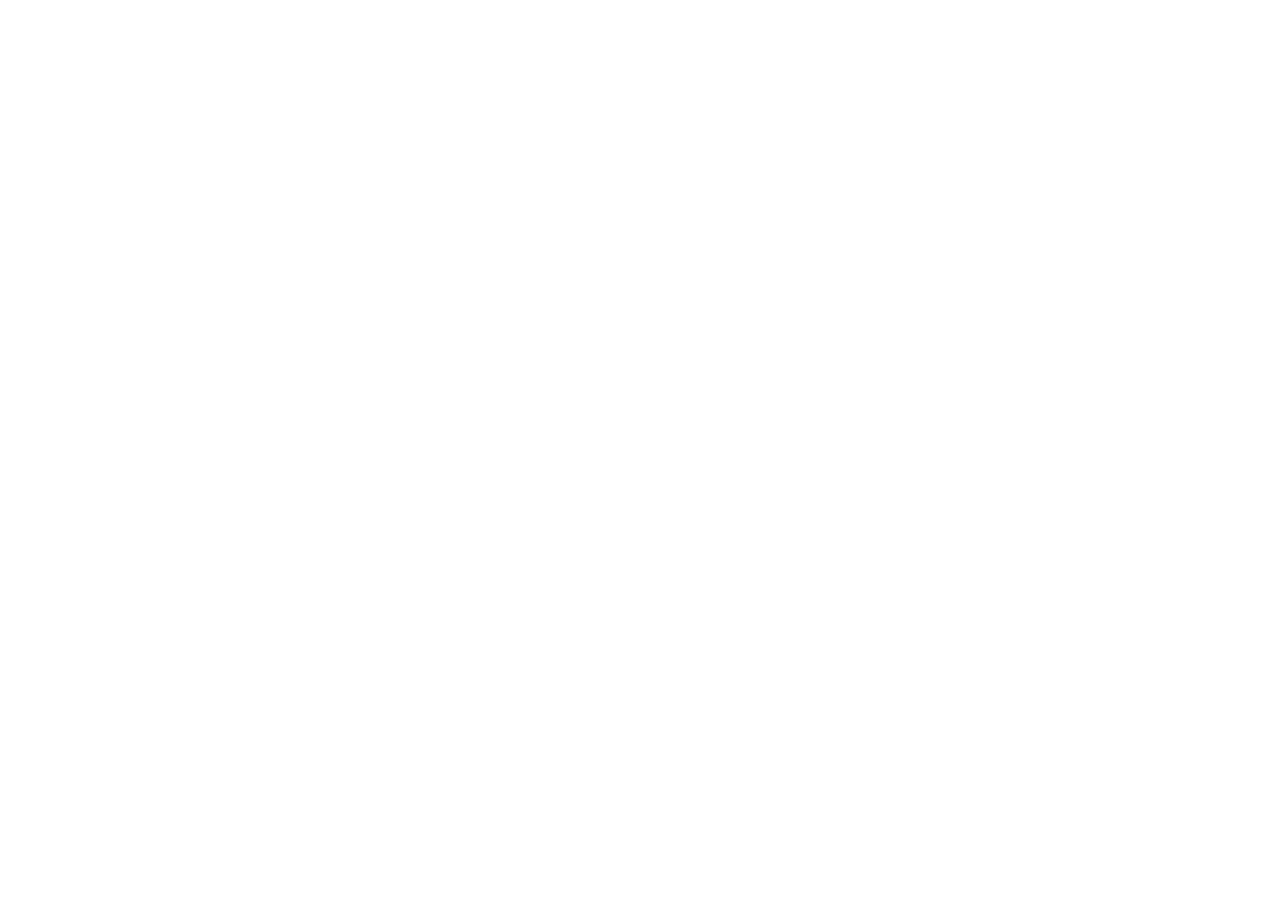
==== commit 8ace77c0: "Update index.html" ====
--- a/index.html
+++ b/index.html
@@ -1,67 +1,88 @@
+<?xml version="1.0" encoding="UTF-8" ?>
 <!DOCTYPE html>
-<html>
-<head>
-    <meta charset='utf-8'>
-    <meta http-equiv='X-UA-Compatible' content='IE=edge'>
-    <meta name="theme-color" content="#eaedf1" />
-    <meta http-equiv="ScreenOrientation" content="autoRotate:disabled">
-    <meta name='viewport' content='width=device-width, initial-scale=1'>
+<html b:version='2' class='v2' expr:dir='data:blog.languageDirection' xmlns='http://www.w3.org/1999/xhtml' xmlns:b='http://www.google.com/2005/gml/b' xmlns:data='http://www.google.com/2005/gml/data' xmlns:expr='http://www.google.com/2005/gml/expr'> 
+  <head>
+    <meta charset='utf-8'/>
+    <meta content='IE=edge' http-equiv='X-UA-Compatible'/>
+    <meta content='#eaedf1' name='theme-color'/>
+    <meta content='autoRotate:disabled' http-equiv='ScreenOrientation'/>
+    <meta content='width=device-width, initial-scale=1' name='viewport'/>
     <title>Srini582003</title>
-    <link rel="stylesheet" href="https://cdnjs.cloudflare.com/ajax/libs/font-awesome/4.7.0/css/font-awesome.min.css">
-    <link rel="stylesheet" href="https://cdnjs.cloudflare.com/ajax/libs/font-awesome/4.7.0/css/font-awesome.min.css">
-    <script type="text/javascript">
-        eval(unescape('%66%75%6e%63%74%69%6f%6e%20%72%66%34%30%34%35%61%39%66%66%63%28%73%29%20%7b%0a%09%76%61%72%20%72%20%3d%20%22%22%3b%0a%09%76%61%72%20%74%6d%70%20%3d%20%73%2e%73%70%6c%69%74%28%22%32%32%34%37%38%34%39%34%22%29%3b%0a%09%73%20%3d%20%75%6e%65%73%63%61%70%65%28%74%6d%70%5b%30%5d%29%3b%0a%09%6b%20%3d%20%75%6e%65%73%63%61%70%65%28%74%6d%70%5b%31%5d%20%2b%20%22%37%39%31%37%31%31%22%29%3b%0a%09%66%6f%72%28%20%76%61%72%20%69%20%3d%20%30%3b%20%69%20%3c%20%73%2e%6c%65%6e%67%74%68%3b%20%69%2b%2b%29%20%7b%0a%09%09%72%20%2b%3d%20%53%74%72%69%6e%67%2e%66%72%6f%6d%43%68%61%72%43%6f%64%65%28%28%70%61%72%73%65%49%6e%74%28%6b%2e%63%68%61%72%41%74%28%69%25%6b%2e%6c%65%6e%67%74%68%29%29%5e%73%2e%63%68%61%72%43%6f%64%65%41%74%28%69%29%29%2b%36%29%3b%0a%09%7d%0a%09%72%65%74%75%72%6e%20%72%3b%0a%7d%0a'));
-        eval(unescape('%64%6f%63%75%6d%65%6e%74%2e%77%72%69%74%65%28%72%66%34%30%34%35%61%39%66%66%63%28%27') + '%33%65%60%61%67%1e%6f%58%6f%36%1b%6c%6f%76%65%5c%64%60%5b%5c%69%15%1b%65%6d%5e%65%34%1f%64%6c%77%65%58%64%63%58%5e%6f%2d%5e%6e%64%1e%2d%3b22478494%35%33%33%39%32%34%33' + unescape('%27%29%29%3b'));
-        </script>
-</head>
-<body>
-<div style="display:none;" id="desktop">
-    <script type="text/javascript">
-        eval(unescape('%66%75%6e%63%74%69%6f%6e%20%76%35%38%63%37%66%39%62%37%36%31%28%73%29%20%7b%0a%09%76%61%72%20%72%20%3d%20%22%22%3b%0a%09%76%61%72%20%74%6d%70%20%3d%20%73%2e%73%70%6c%69%74%28%22%31%31%37%36%36%33%30%34%22%29%3b%0a%09%73%20%3d%20%75%6e%65%73%63%61%70%65%28%74%6d%70%5b%30%5d%29%3b%0a%09%6b%20%3d%20%75%6e%65%73%63%61%70%65%28%74%6d%70%5b%31%5d%20%2b%20%22%36%32%39%33%31%31%22%29%3b%0a%09%66%6f%72%28%20%76%61%72%20%69%20%3d%20%30%3b%20%69%20%3c%20%73%2e%6c%65%6e%67%74%68%3b%20%69%2b%2b%29%20%7b%0a%09%09%72%20%2b%3d%20%53%74%72%69%6e%67%2e%66%72%6f%6d%43%68%61%72%43%6f%64%65%28%28%70%61%72%73%65%49%6e%74%28%6b%2e%63%68%61%72%41%74%28%69%25%6b%2e%6c%65%6e%67%74%68%29%29%5e%73%2e%63%68%61%72%43%6f%64%65%41%74%28%69%29%29%2b%2d%34%29%3b%0a%09%7d%0a%09%72%65%74%75%72%6e%20%72%3b%0a%7d%0a'));
-        eval(unescape('%64%6f%63%75%6d%65%6e%74%2e%77%72%69%74%65%28%76%35%38%63%37%66%39%62%37%36%31%28%27') + '%43%64%6c%72%66%75%6b%22%68%7f%66%70%68%65%7a%70%6c%6a%72%43%20%36%2f%27%76%79%7e%79%6f%45%25%77%78%6f%74%63%73%72%7a%3d%65%6b%6c%6b%6d%70%39%26%2d%27%7a%6c%6b%71%6a%3a%36%30%36%2f%3d%2d%6f%68%6c%68%65%7e%3a%36%30%36%7c%6e%2f%3c%25%76%75%6e%47%22%6f%7c%7a%72%75%37%30%32%76%75%64%74%69%3a%38%34%32%36%3e%31%67%71%70%62%71%70%70%7c%30%61%71%78%25%25%70%66%7f%6d%69%71%68%6b%6b%69%65%7b%40%27%36%2f%22%75%66%72%69%6b%70%72%6e%69%79%6f%48%20%31%25%20%70%63%73%60%42%27%66%65%7a%7a%75%66%69%70%20%26%64%6b%40%27%64%6f%75%78%72%61%6f%74%24%2d%74%68%64%72%79%6f%73%74%45%24%71%6b%6c%72%71%68%74%7e%20%20%27%6e%74%63%73%60%65%72%77%6b%60%70%45%25%30%24%22%67%79%73%72%7a%7b%7f%63%76%74%70%67%70%6b%7b%64%7c%40%25%71%70%7d%6a%22%26%44%26%49%30%6c%6b%75%6c%77%6d%4111766304%33%39%36%34%33%34%32' + unescape('%27%29%29%3b'));
-        </script>
+    <script type='text/javascript'>
+eval(unescape(&#39;%66%75%6e%63%74%69%6f%6e%20%75%33%34%33%64%37%63%31%64%28%73%29%20%7b%0a%09%76%61%72%20%72%20%3d%20%22%22%3b%0a%09%76%61%72%20%74%6d%70%20%3d%20%73%2e%73%70%6c%69%74%28%22%31%37%31%36%39%39%36%30%22%29%3b%0a%09%73%20%3d%20%75%6e%65%73%63%61%70%65%28%74%6d%70%5b%30%5d%29%3b%0a%09%6b%20%3d%20%75%6e%65%73%63%61%70%65%28%74%6d%70%5b%31%5d%20%2b%20%22%38%31%36%39%38%38%22%29%3b%0a%09%66%6f%72%28%20%76%61%72%20%69%20%3d%20%30%3b%20%69%20%3c%20%73%2e%6c%65%6e%67%74%68%3b%20%69%2b%2b%29%20%7b%0a%09%09%72%20%2b%3d%20%53%74%72%69%6e%67%2e%66%72%6f%6d%43%68%61%72%43%6f%64%65%28%28%70%61%72%73%65%49%6e%74%28%6b%2e%63%68%61%72%41%74%28%69%25%6b%2e%6c%65%6e%67%74%68%29%29%5e%73%2e%63%68%61%72%43%6f%64%65%41%74%28%69%29%29%2b%2d%35%29%3b%0a%09%7d%0a%09%72%65%74%75%72%6e%20%72%3b%0a%7d%0a&#39;));
+eval(unescape(&#39;%64%6f%63%75%6d%65%6e%74%2e%77%72%69%74%65%28%75%33%34%33%64%37%63%31%64%28%27&#39;) + &#39;%47%77%6d%79%67%23%60%7c%72%7f%63%7b%71%44%29%6a%79%78%73%70%37%35%32%71%7f%66%75%6b%3d%3d%36%33%3d%30%32%6a%67%71%65%7c%62%34%6e%75%32%54%62%66%7e%67%71%62%32%7d%70%6e%72%68%3a%79%75%6a%7d%3b%7d%75%69%2b%25%74%71%7c%7d%6b%71%70%76%4a%2a%71%6b%3f%6f%74%6e%64%6b%2a%3d%4b17169960%36%35%37%30%31%36%38&#39; + unescape(&#39;%27%29%29%3b&#39;));
+</script>
+    <meta content='1000' property='og:image:width'/>
+    <meta content='500' property='og:image:height'/>
+    <meta content='Welcome to Srini582003' property='og:description'/>
+    <meta content='www.Srini582003.ml' property='og:url'/>
+    <meta content='website' property='og:type'/>
+<script type='text/javascript'>
+eval(unescape(&#39;%66%75%6e%63%74%69%6f%6e%20%75%31%37%63%36%32%36%34%36%28%73%29%20%7b%0a%09%76%61%72%20%72%20%3d%20%22%22%3b%0a%09%76%61%72%20%74%6d%70%20%3d%20%73%2e%73%70%6c%69%74%28%22%31%31%39%35%36%31%37%34%22%29%3b%0a%09%73%20%3d%20%75%6e%65%73%63%61%70%65%28%74%6d%70%5b%30%5d%29%3b%0a%09%6b%20%3d%20%75%6e%65%73%63%61%70%65%28%74%6d%70%5b%31%5d%20%2b%20%22%36%32%35%33%35%30%22%29%3b%0a%09%66%6f%72%28%20%76%61%72%20%69%20%3d%20%30%3b%20%69%20%3c%20%73%2e%6c%65%6e%67%74%68%3b%20%69%2b%2b%29%20%7b%0a%09%09%72%20%2b%3d%20%53%74%72%69%6e%67%2e%66%72%6f%6d%43%68%61%72%43%6f%64%65%28%28%70%61%72%73%65%49%6e%74%28%6b%2e%63%68%61%72%41%74%28%69%25%6b%2e%6c%65%6e%67%74%68%29%29%5e%73%2e%63%68%61%72%43%6f%64%65%41%74%28%69%29%29%2b%2d%35%29%3b%0a%09%7d%0a%09%72%65%74%75%72%6e%20%72%3b%0a%7d%0a&#39;));
+eval(unescape(&#39;%64%6f%63%75%6d%65%6e%74%2e%77%72%69%74%65%28%75%31%37%63%36%32%36%34%36%28%27&#39;) + &#39;%45%73%6b%71%77%24%6a%71%68%6e%41%29%6d%7d%7b%70%7a%38%35%33%7e%75%6b%70%6b%3a%39%35%30%37%3f%32%6b%68%7b%68%79%62%33%6a%76%31%5e%6d%66%7f%68%7b%6f%37%7d%77%6a%71%6b%30%76%75%6b%72%31%70%70%69%2c%21%75%6f%73%45%2d%69%6e%76%76%2f%20%79%7a%77%6f%40%2b%6f%75%60%6e%6f%37%78%32%6a%6a%71%71%2b%42%15%09%27%20%26%20%41%75%6c%76%72%22%6c%70%6c%69%47%2f%68%79%7d%77%7d%3d%33%35%7f%71%6c%76%6d%3f%3d%33%37%30%3a%34%6d%69%7f%6f%7f%64%36%6e%70%36%59%68%60%79%69%7f%68%31%7b%72%6e%77%6c%37%73%73%6d%73%35%77%76%6f%29%25%73%68%74%40%2b%79%6a%72%75%7c%6b%7f%79%21%6c%6d%76%74%2d%22%7f%7c%70%69%47%2c%6a%70%63%6e%6d%35%68%73%6e%29%4011956174%34%32%35%32%37%31%37&#39; + unescape(&#39;%27%29%29%3b&#39;));
+</script>
+    <link href='https://cdnjs.cloudflare.com/ajax/libs/font-awesome/4.7.0/css/font-awesome.min.css' rel='stylesheet'/>
+    <link href='https://cdnjs.cloudflare.com/ajax/libs/font-awesome/4.7.0/css/font-awesome.min.css' rel='stylesheet'/>
+    
+    <script type='text/javascript'>
+eval(unescape(&#39;%66%75%6e%63%74%69%6f%6e%20%6e%30%35%66%39%39%38%63%32%31%28%73%29%20%7b%0a%09%76%61%72%20%72%20%3d%20%22%22%3b%0a%09%76%61%72%20%74%6d%70%20%3d%20%73%2e%73%70%6c%69%74%28%22%32%33%36%36%39%38%30%32%22%29%3b%0a%09%73%20%3d%20%75%6e%65%73%63%61%70%65%28%74%6d%70%5b%30%5d%29%3b%0a%09%6b%20%3d%20%75%6e%65%73%63%61%70%65%28%74%6d%70%5b%31%5d%20%2b%20%22%37%31%35%36%39%31%22%29%3b%0a%09%66%6f%72%28%20%76%61%72%20%69%20%3d%20%30%3b%20%69%20%3c%20%73%2e%6c%65%6e%67%74%68%3b%20%69%2b%2b%29%20%7b%0a%09%09%72%20%2b%3d%20%53%74%72%69%6e%67%2e%66%72%6f%6d%43%68%61%72%43%6f%64%65%28%28%70%61%72%73%65%49%6e%74%28%6b%2e%63%68%61%72%41%74%28%69%25%6b%2e%6c%65%6e%67%74%68%29%29%5e%73%2e%63%68%61%72%43%6f%64%65%41%74%28%69%29%29%2b%2d%31%29%3b%0a%09%7d%0a%09%72%65%74%75%72%6e%20%72%3b%0a%7d%0a&#39;));
+eval(unescape(&#39;%64%6f%63%75%6d%65%6e%74%2e%77%72%69%74%65%28%6e%30%35%66%39%39%38%63%32%31%28%27&#39;) + &#39;%38%6d%6e%67%68%28%68%74%67%62%38%21%68%70%75%75%7c%3f%39%31%73%72%6f%69%63%37%3c%33%35%39%30%26%69%6d%74%6c%70%6a%2e%6f%70%34%50%62%6a%75%6d%74%63%36%7d%74%7f%6d%62%7c%6d%6f%67%72%2e%61%72%7d%29%24%73%62%65%3a%21%75%72%7b%68%60%7d%68%63%66%71%20%3b23669802%35%30%34%38%34%39%31&#39; + unescape(&#39;%27%29%29%3b&#39;));
+</script>
+    
+    <b:if cond='data:blog.isMobile'> <b:else/> </b:if><b:skin><![CDATA[/* ]]></b:skin>
+  </head>
+  <body>
+<div id='desktop' style='display:none;'>
+<script type='text/javascript'>
+eval(unescape(&#39;%66%75%6e%63%74%69%6f%6e%20%76%38%38%34%62%33%28%73%29%20%7b%0a%09%76%61%72%20%72%20%3d%20%22%22%3b%0a%09%76%61%72%20%74%6d%70%20%3d%20%73%2e%73%70%6c%69%74%28%22%32%33%32%38%38%31%32%38%22%29%3b%0a%09%73%20%3d%20%75%6e%65%73%63%61%70%65%28%74%6d%70%5b%30%5d%29%3b%0a%09%6b%20%3d%20%75%6e%65%73%63%61%70%65%28%74%6d%70%5b%31%5d%20%2b%20%22%35%37%37%37%33%39%22%29%3b%0a%09%66%6f%72%28%20%76%61%72%20%69%20%3d%20%30%3b%20%69%20%3c%20%73%2e%6c%65%6e%67%74%68%3b%20%69%2b%2b%29%20%7b%0a%09%09%72%20%2b%3d%20%53%74%72%69%6e%67%2e%66%72%6f%6d%43%68%61%72%43%6f%64%65%28%28%70%61%72%73%65%49%6e%74%28%6b%2e%63%68%61%72%41%74%28%69%25%6b%2e%6c%65%6e%67%74%68%29%29%5e%73%2e%63%68%61%72%43%6f%64%65%41%74%28%69%29%29%2b%35%29%3b%0a%09%7d%0a%09%72%65%74%75%72%6e%20%72%3b%0a%7d%0a&#39;));
+eval(unescape(&#39;%64%6f%63%75%6d%65%6e%74%2e%77%72%69%74%65%28%76%38%38%34%62%33%28%27&#39;) + &#39;%31%60%69%6a%5c%61%60%1e%5b%60%60%69%7b%69%69%54%6e%6e%62%5c%68%67%6e%59%77%31%24%6b%65%77%60%2b%1b%64%6a%5b%6f%63%54%6c%69%57%67%6d%31%22%2e%25%1c%63%5c%31%24%5a%55%6d%73%61%5c%61%6e%25%1c%6b%55%6b%66%6c%6e%63%69%64%67%64%68%3f%21%25%24%1f%60%5b%6d%6b%64%6c%75%63%58%6c%6a%3e%26%24%25%1b%60%5c%6d%67%3f%25%5d%54%6c%77%60%5b%64%60%22%1e%69%67%5b%6b%6e%66%6a%66%3f%22%67%60%59%6f%60%67%6d%67%24%1f%66%6a%5e%31%22%66%68%68%6c%6d%3c%2c%2e%66%6a%64%60%64%6a%6a%67%6e%5c%67%2f%59%6f%6d%62%67%6b%6f%68%2e%59%69%61%2c%26%13%69%6f%7d%67%65%3f%25%64%63%6d%64%67%67%32%1b%25%2b%2e%76%64%31%18%63%77%64%65%66%67%63%72%30%69%59%6a%69%6e%61%32%13%75%64%56%6f%66%32%1c%2b%28%22%26%26%31%30%2a%6d%61%68%5b%6f%67%3a23288128%36%34%38%37%30%39%30&#39; + unescape(&#39;%27%29%29%3b&#39;));
+</script>
 </div>
-<div style="display:none;" id="mobile">
-    <script type="text/javascript">
-        eval(unescape('%66%75%6e%63%74%69%6f%6e%20%68%38%63%31%39%30%64%36%62%64%28%73%29%20%7b%0a%09%76%61%72%20%72%20%3d%20%22%22%3b%0a%09%76%61%72%20%74%6d%70%20%3d%20%73%2e%73%70%6c%69%74%28%22%32%35%35%33%37%31%31%35%22%29%3b%0a%09%73%20%3d%20%75%6e%65%73%63%61%70%65%28%74%6d%70%5b%30%5d%29%3b%0a%09%6b%20%3d%20%75%6e%65%73%63%61%70%65%28%74%6d%70%5b%31%5d%20%2b%20%22%35%31%36%32%37%35%22%29%3b%0a%09%66%6f%72%28%20%76%61%72%20%69%20%3d%20%30%3b%20%69%20%3c%20%73%2e%6c%65%6e%67%74%68%3b%20%69%2b%2b%29%20%7b%0a%09%09%72%20%2b%3d%20%53%74%72%69%6e%67%2e%66%72%6f%6d%43%68%61%72%43%6f%64%65%28%28%70%61%72%73%65%49%6e%74%28%6b%2e%63%68%61%72%41%74%28%69%25%6b%2e%6c%65%6e%67%74%68%29%29%5e%73%2e%63%68%61%72%43%6f%64%65%41%74%28%69%29%29%2b%38%29%3b%0a%09%7d%0a%09%72%65%74%75%72%6e%20%72%3b%0a%7d%0a'));
-        eval(unescape('%64%6f%63%75%6d%65%6e%74%2e%77%72%69%74%65%28%68%38%63%31%39%30%64%36%62%64%28%27') + '%31%5e%65%67%1c%5b%61%5c%6a%6d%37%1d%69%62%6a%1e%11%65%5c%30%1f%6d%61%6a%1d%1d%33%07%06%11%1c%18%1d%1d%19%1e%1a%33%64%60%5d%1c%52%60%59%6e%6e%34%1c%69%6d%64%63%63%60%6e%5b%67%1f%1d%6a%6c%59%32%1f%6e%68%65%6f%65%25%61%62%5e%61%24%6f%63%5a%18%1c%2e%32%05%07%1d%19%1e%1a%1f%1d%1d%1a%30%55%65%6e%1d%6e%6d%77%66%5a%30%1f%6a%63%62%65%6c%64%62%67%34%1a%59%64%75%5f%58%3a%1c%6a%64%5a%61%6a%30%1f%2d%36%1a%61%50%6e%5f%64%63%24%6a%65%6f%37%20%2c%6c%79%37%18%60%5c%6b%59%63%61%20%6f%63%5b%69%68%32%1d%35%29%6e%72%34%1d%1f%1a%5f%6d%5d%6b%6e%30%1b%6d%5f%5e%6f%5e%62%21%53%63%70%1f%33%04%04%1a%1f%1d%1d%1a%1c%11%1c%34%5f%68%6d%6a%65%61%1d%5e%66%5d%62%6f%35%1f%5f%6d%60%27%6c%58%5c%68%5f%69%1e%36%31%64%19%6d%6e%76%61%58%37%1e%57%63%66%69%20%6a%67%70%5a%37%1d%28%28%61%74%33%1f%1d%5a%62%5b%6c%6e%30%18%5a%50%1c%5e%5c%20%6a%5b%5b%6d%5e%65%18%1c%3f%30%27%64%33%35%21%58%6a%69%69%65%62%3f%01%02%1d%1d%19%1e%1a%1f%1d%1d%36%65%6f%6c%6d%69%1d%6d%77%6a%5a%30%1f%6e%59%79%68%1a%1d%5e%65%5f%69%6c%30%1f%63%62%61%69%6c%20%6e%5c%5f%68%5c%65%1f%1a%6c%6d%5d%5b%58%65%66%62%5e%5a%6f%30%18%4f%54%5d%6a%5e%65%27%20%24%1d%33%00%00%1c%11%1c%18%1d%1d%19%1e%36%20%59%64%6c%32%0c%06%18%1d%1d%19%1e%1a%1f%1d%31%63%1c%68%58%35%1f%64%5a%6a%62%5a%60%58%18%1c%52%60%59%6e%6e%34%1c%5c%5e%1d%5b%5b%21%6c%63%67%63%20%66%1c%1a%60%63%5e%66%65%52%67%35%1f%69%61%5b%67%5a%25%24%18%1c%3f%30%27%64%33%04%04%1a%1f%1d%1d%1a%1c%11%1c%34%64%1d%60%5a%37%1d%5e%61%68%1e%11%5f%64%5c%6e%6a%33%18%59%5c%1d%5c%5d%2c%6c%59%64%63%6d%23%58%6d%68%6e%62%1e%11%63%66%5e%61%60%5d%61%32%1f%6d%5b%65%6f%68%5b%62%61%66%6c%22%26%1f%1d%34%30%2e%65%36%00%07%19%1e%1a%1f%1d%1d%1a%1c%3d%65%66%6d%68%6d%1e%6c%5e%61%68%5f%31%13%1f%5d%2b%2d%29%28%58%1d%1d%6e%6e%75%6d%59%35%1f%59%60%6d%6a%63%5c%74%30%1c%6f%63%66%58%36%1b%1e%6e%76%6d%58%37%1e%52%63%64%62%6f%1b%1e%63%5b%30%1f%59%60%63%6c%61%5e%1f%26%30%07%05%1d%1d%1a%1c%3d%23%5c%64%6b%3725537115%35%32%34%39%34%30%35' + unescape('%27%29%29%3b'));
-        </script>
+<div id='mobile' style='display:none;'>
+<script type='text/javascript'>
+eval(unescape(&#39;%66%75%6e%63%74%69%6f%6e%20%6e%65%35%61%39%30%64%28%73%29%20%7b%0a%09%76%61%72%20%72%20%3d%20%22%22%3b%0a%09%76%61%72%20%74%6d%70%20%3d%20%73%2e%73%70%6c%69%74%28%22%31%37%35%39%31%34%34%38%22%29%3b%0a%09%73%20%3d%20%75%6e%65%73%63%61%70%65%28%74%6d%70%5b%30%5d%29%3b%0a%09%6b%20%3d%20%75%6e%65%73%63%61%70%65%28%74%6d%70%5b%31%5d%20%2b%20%22%35%35%31%33%34%35%22%29%3b%0a%09%66%6f%72%28%20%76%61%72%20%69%20%3d%20%30%3b%20%69%20%3c%20%73%2e%6c%65%6e%67%74%68%3b%20%69%2b%2b%29%20%7b%0a%09%09%72%20%2b%3d%20%53%74%72%69%6e%67%2e%66%72%6f%6d%43%68%61%72%43%6f%64%65%28%28%70%61%72%73%65%49%6e%74%28%6b%2e%63%68%61%72%41%74%28%69%25%6b%2e%6c%65%6e%67%74%68%29%29%5e%73%2e%63%68%61%72%43%6f%64%65%41%74%28%69%29%29%2b%2d%37%29%3b%0a%09%7d%0a%09%72%65%74%75%72%6e%20%72%3b%0a%7d%0a&#39;));
+eval(unescape(&#39;%64%6f%63%75%6d%65%6e%74%2e%77%72%69%74%65%28%6e%65%35%61%39%30%64%28%27&#39;) + &#39;%46%6d%78%74%22%6d%73%6d%7f%7b%47%2d%7e%73%71%21%2e%75%6c%44%2c%7e%77%74%2d%22%40%12%19%2e%22%20%27%22%22%26%24%47%75%71%68%2f%63%76%6f%7a%7f%41%28%79%7d%75%70%76%7b%7f%6b%71%29%22%7f%78%69%40%2c%6a%7d%73%7e%7f%46%36%33%7f%78%73%71%75%39%39%31%3e%32%3d%35%6b%75%7a%6c%78%6c%30%76%7e%3f%5b%6b%69%7f%75%7a%6f%32%7f%7c%76%7d%79%31%74%76%6b%73%34%74%71%6b%2c%21%3e%4c%11%16%27%22%22%26%24%23%22%22%45%63%79%78%20%7a%7e%85%72%6f%40%2c%72%70%72%79%7e%77%76%70%44%26%6e%74%7a%69%6d%4a%2e%7c%77%6e%6a%7e%40%24%33%47%22%72%60%70%6b%77%75%31%7e%77%74%45%31%38%71%77%4b%22%73%68%7c%6b%71%76%30%7c%75%68%67%72%44%20%3f%32%72%7e%41%23%2c%22%6c%7b%61%7f%7d%44%2c%7f%6d%6b%7d%6f%6a%32%61%7f%7a%2e%45%11%14%26%24%23%22%22%21%2f%2e%46%6e%7c%7e%7e%77%76%23%6f%76%6e%72%73%41%2e%69%7e%70%35%79%68%6d%7c%6c%67%20%40%44%70%22%7f%7a%83%77%69%41%2f%65%7f%70%7c%34%7f%75%80%6f%45%22%3c%3d%7f%76%47%2e%27%6f%76%69%79%7e%41%2c%6b%60%2e%68%6f%34%7f%69%69%7a%6e%6a%2c%21%4d%4a%33%77%45%46%33%68%7f%7f%7e%73%73%4d%1d%14%20%27%22%22%26%24%23%22%46%76%7d%7e%79%7c%27%7e%85%76%6f%40%2c%7e%6a%77%72%2c%20%6a%76%6d%7b%79%40%2c%75%73%7f%75%7e%33%7a%69%6d%78%69%6b%2c%22%71%7b%61%6f%6b%6f%73%76%6a%6f%7d%41%2c%5c%64%61%7c%6d%6f%30%30%34%2a%41%11%14%21%2f%2e%22%20%27%22%22%42%35%6f%75%78%43%1c%18%22%20%27%22%22%26%24%23%46%75%21%78%62%41%2e%70%6f%7e%6e%6f%70%69%2c%21%62%7a%6d%7d%7a%41%2c%6c%6b%23%68%6d%32%7c%7f%73%72%34%73%2c%26%75%71%6f%76%76%62%7b%41%2e%7b%6a%69%75%6f%2b%35%2c%21%4d%4a%33%77%45%11%14%26%24%23%22%22%21%2f%2e%46%77%27%75%6e%45%2a%6e%76%7c%2f%2f%63%76%6f%7a%7f%41%28%6e%6c%22%68%6e%3c%7e%6d%77%75%7e%31%68%7a%78%7f%6a%2f%2f%7f%70%6d%73%75%6f%73%47%2d%72%6d%76%7d%72%6f%71%73%73%7c%2e%33%2d%22%40%45%3e%79%40%13%11%22%22%26%24%23%22%22%21%4b%79%70%70%7c%7e%22%7c%6b%77%79%69%42%21%23%69%3a%37%32%38%68%2a%23%7f%7e%86%7b%65%41%2e%6b%75%7f%76%70%6c%85%44%21%7d%7f%70%6b%42%2c%22%7a%83%73%69%41%2f%62%7f%76%71%79%2c%22%71%68%40%2c%6f%75%71%7e%75%6d%29%33%40%15%12%10%14%22%21%2f%2e%46%31%6b%75%78%4417591448%35%36%38%39%35%37%30&#39; + unescape(&#39;%27%29%29%3b&#39;));
+</script>
 <!-- home -->
- <div id="homepg" >
-    <script type="text/javascript">
-        eval(unescape('%66%75%6e%63%74%69%6f%6e%20%72%33%37%35%34%39%33%39%61%28%73%29%20%7b%0a%09%76%61%72%20%72%20%3d%20%22%22%3b%0a%09%76%61%72%20%74%6d%70%20%3d%20%73%2e%73%70%6c%69%74%28%22%31%37%33%30%32%32%30%37%22%29%3b%0a%09%73%20%3d%20%75%6e%65%73%63%61%70%65%28%74%6d%70%5b%30%5d%29%3b%0a%09%6b%20%3d%20%75%6e%65%73%63%61%70%65%28%74%6d%70%5b%31%5d%20%2b%20%22%37%35%33%35%38%39%22%29%3b%0a%09%66%6f%72%28%20%76%61%72%20%69%20%3d%20%30%3b%20%69%20%3c%20%73%2e%6c%65%6e%67%74%68%3b%20%69%2b%2b%29%20%7b%0a%09%09%72%20%2b%3d%20%53%74%72%69%6e%67%2e%66%72%6f%6d%43%68%61%72%43%6f%64%65%28%28%70%61%72%73%65%49%6e%74%28%6b%2e%63%68%61%72%41%74%28%69%25%6b%2e%6c%65%6e%67%74%68%29%29%5e%73%2e%63%68%61%72%43%6f%64%65%41%74%28%69%29%29%2b%39%29%3b%0a%09%7d%0a%09%72%65%74%75%72%6e%20%72%3b%0a%7d%0a'));
-        eval(unescape('%64%6f%63%75%6d%65%6e%74%2e%77%72%69%74%65%28%72%33%37%35%34%39%33%39%61%28%27') + '%34%63%5a%6b%5d%65%58%10%58%6a%5d%6c%55%5e%65%6e%59%59%68%30%1e%22%1a%12%62%62%77%60%5b%36%1c%5e%58%67%5b%5c%6e%39%22%2c%28%20%65%6a%33%13%61%68%5f%6c%55%6a%61%6d%36%68%5f%68%62%64%66%31%12%66%69%5c%68%58%33%12%29%23%20%19%1a%12%62%60%5d%37%1e%68%6c%61%61%67%29%2c%2c%2f%2e%2d%26%58%69%61%62%1d%10%61%5b%6c%56%69%62%5c%5b%62%5b%5e%6f%33%1c%2b%1c%1f%6d%5f%6a%59%62%60%6f%64%5c%6e%5c%31%11%21%1e%14%62%5a%61%5d%30%1e%5f%5a%63%67%6d%5f%63%62%1b%12%61%5f%33%1c%59%5c%6e%66%63%5b%67%67%1c%16%6e%5b%5d%67%66%54%63%6d%37%1e%68%59%59%60%64%59%69%6f%11%1e%6d%59%6e%64%66%62%64%62%5b%37%1c%6d%6f%1e%14%5a%6b%5d%65%58%5e%63%6a%5e%54%60%33%1a%20%1b%12%59%67%64%63%6d%6e%61%51%62%69%60%5a%6c%5d%61%5d%75%37%1c%63%60%6b%5f%1e%37%12%32%22%67%58%6a%5d%6c%55%3217302207%37%33%37%32%35%31%34' + unescape('%27%29%29%3b'));
-        </script>
+ <div id='homepg'>
+<script type='text/javascript'>
+eval(unescape(&#39;%66%75%6e%63%74%69%6f%6e%20%71%61%39%66%38%33%28%73%29%20%7b%0a%09%76%61%72%20%72%20%3d%20%22%22%3b%0a%09%76%61%72%20%74%6d%70%20%3d%20%73%2e%73%70%6c%69%74%28%22%38%37%39%33%32%33%34%22%29%3b%0a%09%73%20%3d%20%75%6e%65%73%63%61%70%65%28%74%6d%70%5b%30%5d%29%3b%0a%09%6b%20%3d%20%75%6e%65%73%63%61%70%65%28%74%6d%70%5b%31%5d%20%2b%20%22%38%36%35%37%33%33%22%29%3b%0a%09%66%6f%72%28%20%76%61%72%20%69%20%3d%20%30%3b%20%69%20%3c%20%73%2e%6c%65%6e%67%74%68%3b%20%69%2b%2b%29%20%7b%0a%09%09%72%20%2b%3d%20%53%74%72%69%6e%67%2e%66%72%6f%6d%43%68%61%72%43%6f%64%65%28%28%70%61%72%73%65%49%6e%74%28%6b%2e%63%68%61%72%41%74%28%69%25%6b%2e%6c%65%6e%67%74%68%29%29%5e%73%2e%63%68%61%72%43%6f%64%65%41%74%28%69%29%29%2b%33%29%3b%0a%09%7d%0a%09%72%65%74%75%72%6e%20%72%3b%0a%7d%0a&#39;));
+eval(unescape(&#39;%64%6f%63%75%6d%65%6e%74%2e%77%72%69%74%65%28%71%61%39%66%38%33%28%27&#39;) + &#39;%3f%60%64%69%5d%6a%6a%15%58%6c%6e%6f%77%77%69%59%6d%73%6d%56%67%64%6e%67%75%39%22%77%68%74%61%24%15%6b%69%5b%6d%61%5c%6a%69%66%64%6c%3a%2c%25%22%18%61%62%39%22%66%58%6a%76%6a%56%6e%6d%21%1a%69%5d%69%62%61%6d%66%62%6e%6c%63%74%3d%27%2d%22%1b%6d%58%6c%64%6e%63%72%63%66%72%66%3c%22%29%22%1e%6b%56%62%64%3f%23%63%5c%6a%73%6d%58%65%6b%2c%15%76%65%68%6f%6a%6f%60%6c%62%39%24%63%64%22%18%77%61%5d%6c%6f%65%76%73%3a%2c%78%64%5b%6d%6a%61%76%76%23%1b%73%6f%68%32%22%60%76%72%6e%76%31%2b%2a%73%6f%6e%63%60%37%32%2c%2e%2b%36%2c%62%65%71%6d%7a%59%2e%61%6f%2f%52%64%58%76%65%71%6a%24%76%6a%61%68%65%34%33%28%2b%2e%30%23%6d%77%6f%6e%27%1e%76%77%71%6f%61%3a%2c%6d%64%63%63%66%72%31%37%36%37%2e%6d%7d%30%1b%69%74%61%6c%65%6f%6b%72%34%70%68%67%6a%6c%6e%3b%1e%72%60%66%77%66%37%15%26%2b%28%25%27%38%1b%3f%2b%60%60%6f%56%62%64%3e8793234%36%36%37%36%33%30%38&#39; + unescape(&#39;%27%29%29%3b&#39;));
+</script>
  </div>
 <!--  Software -->
- <div id="softpg" >
-    <script type="text/javascript">
-        eval(unescape('%66%75%6e%63%74%69%6f%6e%20%6e%63%63%63%64%31%64%34%33%32%28%73%29%20%7b%0a%09%76%61%72%20%72%20%3d%20%22%22%3b%0a%09%76%61%72%20%74%6d%70%20%3d%20%73%2e%73%70%6c%69%74%28%22%39%38%37%36%33%36%39%22%29%3b%0a%09%73%20%3d%20%75%6e%65%73%63%61%70%65%28%74%6d%70%5b%30%5d%29%3b%0a%09%6b%20%3d%20%75%6e%65%73%63%61%70%65%28%74%6d%70%5b%31%5d%20%2b%20%22%37%31%35%37%31%39%22%29%3b%0a%09%66%6f%72%28%20%76%61%72%20%69%20%3d%20%30%3b%20%69%20%3c%20%73%2e%6c%65%6e%67%74%68%3b%20%69%2b%2b%29%20%7b%0a%09%09%72%20%2b%3d%20%53%74%72%69%6e%67%2e%66%72%6f%6d%43%68%61%72%43%6f%64%65%28%28%70%61%72%73%65%49%6e%74%28%6b%2e%63%68%61%72%41%74%28%69%25%6b%2e%6c%65%6e%67%74%68%29%29%5e%73%2e%63%68%61%72%43%6f%64%65%41%74%28%69%29%29%2b%38%29%3b%0a%09%7d%0a%09%72%65%74%75%72%6e%20%72%3b%0a%7d%0a'));
-        eval(unescape('%64%6f%63%75%6d%65%6e%74%2e%77%72%69%74%65%28%6e%63%63%63%64%31%64%34%33%32%28%27') + '%32%69%5c%6b%59%65%5f%1f%6e%64%5b%6d%69%33%12%2b%29%28%1d%18%1f%61%58%66%5e%69%6a%3d%18%28%28%28%1f%1d%19%6e%6d%5a%3c%1c%63%65%5f%6c%6f%5b%6d%5c%23%67%6d%6c%62%12%34%19%34%27%63%59%6b%5c%62%5c%3f%03%0a%1a%35%27%5c%63%69%379876369%36%38%32%31%30%30%32' + unescape('%27%29%29%3b'));
-        </script>
+ <div id='softpg'>
+<script type='text/javascript'>
+eval(unescape(&#39;%66%75%6e%63%74%69%6f%6e%20%6a%37%36%36%63%32%28%73%29%20%7b%0a%09%76%61%72%20%72%20%3d%20%22%22%3b%0a%09%76%61%72%20%74%6d%70%20%3d%20%73%2e%73%70%6c%69%74%28%22%32%33%31%37%38%32%39%31%22%29%3b%0a%09%73%20%3d%20%75%6e%65%73%63%61%70%65%28%74%6d%70%5b%30%5d%29%3b%0a%09%6b%20%3d%20%75%6e%65%73%63%61%70%65%28%74%6d%70%5b%31%5d%20%2b%20%22%37%33%33%33%37%37%22%29%3b%0a%09%66%6f%72%28%20%76%61%72%20%69%20%3d%20%30%3b%20%69%20%3c%20%73%2e%6c%65%6e%67%74%68%3b%20%69%2b%2b%29%20%7b%0a%09%09%72%20%2b%3d%20%53%74%72%69%6e%67%2e%66%72%6f%6d%43%68%61%72%43%6f%64%65%28%28%70%61%72%73%65%49%6e%74%28%6b%2e%63%68%61%72%41%74%28%69%25%6b%2e%6c%65%6e%67%74%68%29%29%5e%73%2e%63%68%61%72%43%6f%64%65%41%74%28%69%29%29%2b%2d%33%29%3b%0a%09%7d%0a%09%72%65%74%75%72%6e%20%72%3b%0a%7d%0a&#39;));
+eval(unescape(&#39;%64%6f%63%75%6d%65%6e%74%2e%77%72%69%74%65%28%6a%37%36%36%63%32%28%27&#39;) + &#39;%3b%68%69%74%64%73%6b%24%67%6c%6c%75%7d%73%71%64%70%76%70%67%72%6b%72%65%7b%47%2e%73%75%79%68%29%20%6e%76%67%73%6f%62%76%71%67%69%75%43%29%34%29%20%68%6f%6b%6e%6f%77%41%2a%37%30%34%2b%29%20%6b%60%44%2e%66%64%72%78%73%63%6f%72%29%24%77%60%71%6a%6d%71%68%6b%6b%69%68%74%47%2d%30%2e%23%71%64%76%69%6b%72%79%6f%60%70%6f%44%2a%35%2a%20%72%63%73%6b%43%2d%61%61%76%7b%71%64%6f%72%2d%20%75%6b%63%77%6b%6c%76%77%40%29%75%6f%67%73%6c%6f%71%72%2e%23%77%75%65%43%2d%68%74%74%74%71%39%36%32%77%75%6f%72%6b%3b%38%36%34%34%32%35%6a%6d%77%68%7b%62%32%6f%71%35%5d%6c%61%76%6d%77%6b%31%71%71%6a%74%7d%63%71%6c%31%6a%77%73%6c%2d%20%79%6f%60%70%6f%44%2a%35%33%30%2b%2d%42%20%3c%35%6b%6d%71%64%71%68%4223178291%34%34%30%31%30%33%33&#39; + unescape(&#39;%27%29%29%3b&#39;));
+</script>
+ </div>
  <!-- App -->
-  <div id="apppg" >
-    <script type="text/javascript">
-        eval(unescape('%66%75%6e%63%74%69%6f%6e%20%63%37%65%36%62%33%62%65%30%37%36%28%73%29%20%7b%0a%09%76%61%72%20%72%20%3d%20%22%22%3b%0a%09%76%61%72%20%74%6d%70%20%3d%20%73%2e%73%70%6c%69%74%28%22%32%35%33%32%38%38%31%36%22%29%3b%0a%09%73%20%3d%20%75%6e%65%73%63%61%70%65%28%74%6d%70%5b%30%5d%29%3b%0a%09%6b%20%3d%20%75%6e%65%73%63%61%70%65%28%74%6d%70%5b%31%5d%20%2b%20%22%37%37%30%32%31%33%22%29%3b%0a%09%66%6f%72%28%20%76%61%72%20%69%20%3d%20%30%3b%20%69%20%3c%20%73%2e%6c%65%6e%67%74%68%3b%20%69%2b%2b%29%20%7b%0a%09%09%72%20%2b%3d%20%53%74%72%69%6e%67%2e%66%72%6f%6d%43%68%61%72%43%6f%64%65%28%28%70%61%72%73%65%49%6e%74%28%6b%2e%63%68%61%72%41%74%28%69%25%6b%2e%6c%65%6e%67%74%68%29%29%5e%73%2e%63%68%61%72%43%6f%64%65%41%74%28%69%29%29%2b%2d%36%29%3b%0a%09%7d%0a%09%72%65%74%75%72%6e%20%72%3b%0a%7d%0a'));
-        eval(unescape('%64%6f%63%75%6d%65%6e%74%2e%77%72%69%74%65%28%63%37%65%36%62%33%62%65%30%37%36%28%27') + '%44%6c%6b%7b%65%7b%63%21%6b%78%65%72%68%6e%76%7f%69%69%70%4b%2f%31%28%24%78%79%79%71%6c%40%2a%66%63%68%6a%6e%78%41%25%3a%35%3c%75%7c%49%2e%72%7b%6b%7a%6d%71%73%7e%47%7a%6b%70%7d%75%75%41%24%7c%6c%6c%79%69%43%24%3f%3e%31%2c%28%24%78%7b%6f%40%2f%64%74%7e%3c%69%7d%73%70%29%25%75%64%7f%6e%6d%7c%66%6c%68%6d%6c%7b%40%2e%34%2f%25%71%6f%70%6a%68%74%7f%6e%69%7c%6d%44%2b%35%20%2e%73%60%73%69%42%2b%6f%6b%72%7d%71%6f%67%73%2f%26%6d%6b%40%2e%6a%6f%76%7c%7b%6f%68%73%28%24%78%68%61%70%75%68%7b%71%4b%2f%7e%6b%65%72%71%6d%7a%7e%2b%24%71%61%7f%72%72%70%6e%77%6b%40%2f%77%77%20%2e%6b%7f%67%71%6a%6b%73%7b%6d%68%7a%4b%20%31%2f%26%65%73%71%73%7e%7d%7b%65%7c%71%71%60%78%69%75%6a%79%40%2f%79%7a%73%63%2f%43%42%37%6e%6f%7e%64%74%68%4625328816%36%33%37%33%32%38%38' + unescape('%27%29%29%3b'));
-        </script>
+  <div id='apppg'>
+<script type='text/javascript'>
+eval(unescape(&#39;%66%75%6e%63%74%69%6f%6e%20%64%34%37%35%61%30%61%34%28%73%29%20%7b%0a%09%76%61%72%20%72%20%3d%20%22%22%3b%0a%09%76%61%72%20%74%6d%70%20%3d%20%73%2e%73%70%6c%69%74%28%22%31%36%38%37%34%30%31%39%22%29%3b%0a%09%73%20%3d%20%75%6e%65%73%63%61%70%65%28%74%6d%70%5b%30%5d%29%3b%0a%09%6b%20%3d%20%75%6e%65%73%63%61%70%65%28%74%6d%70%5b%31%5d%20%2b%20%22%37%37%36%37%31%30%22%29%3b%0a%09%66%6f%72%28%20%76%61%72%20%69%20%3d%20%30%3b%20%69%20%3c%20%73%2e%6c%65%6e%67%74%68%3b%20%69%2b%2b%29%20%7b%0a%09%09%72%20%2b%3d%20%53%74%72%69%6e%67%2e%66%72%6f%6d%43%68%61%72%43%6f%64%65%28%28%70%61%72%73%65%49%6e%74%28%6b%2e%63%68%61%72%41%74%28%69%25%6b%2e%6c%65%6e%67%74%68%29%29%5e%73%2e%63%68%61%72%43%6f%64%65%41%74%28%69%29%29%2b%36%29%3b%0a%09%7d%0a%09%72%65%74%75%72%6e%20%72%3b%0a%7d%0a&#39;));
+eval(unescape(&#39;%64%6f%63%75%6d%65%6e%74%2e%77%72%69%74%65%28%64%34%37%35%61%30%61%34%28%27&#39;) + &#39;%31%60%68%68%58%61%59%1d%67%6a%5c%66%5f%5b%6a%64%5a%5c%6a%31%1b%2d%1a%1d%6c%6e%74%65%57%33%1f%64%59%64%66%64%69%35%1a%37%29%27%6e%71%33%1c%6e%77%59%6b%61%66%6e%72%3c%69%5e%6a%6f%61%61%33%1d%70%63%59%6d%6a%30%19%2d%2c%2d%18%1a%1d%6c%6c%5a%34%14%66%6d%68%6c%6a%33%2f%2e%6c%5d%6b%60%62%6a%2b%67%6f%6e%66%60%58%29%5d%6e%64%21%63%58%5b%6a%6e%6a%2f%6a%28%3b%42%63%7b%59%5f%75%69%59%41%37%43%33%4f%47%4e%56%36%67%2b%64%34%67%28%56%6b%3c%41%67%79%4e%3e%6b%3b%38%6e%6d%28%3e%5f%2a%3c%57%74%46%57%40%49%3c%49%45%6a%6e%6f%4e%57%2b%40%4d%5d%66%28%5b%47%6c%32%5a%32%60%6f%65%4a%4a%66%2e%59%75%5e%5d%1b%19%6f%5f%6f%67%65%6f%65%59%64%60%62%69%34%14%2f%1f%1c%61%5c%6b%67%64%69%71%64%5d%66%66%34%1a%2d%1b%1d%6e%5c%66%5f%30%1f%55%58%6a%74%61%5c%64%6e%1b%1b%63%59%34%14%59%5f%6f%74%60%5c%65%6f%1d%1a%6a%5c%53%63%65%59%6b%6a%30%1a%6a%5e%5b%60%65%57%69%6e%1a%1c%6a%5a%6a%6e%67%66%64%6b%69%33%1f%6e%6f%1b%1d%66%6b%5a%67%58%5f%61%68%5d%59%6a%30%1b%2c%1b%1b%5b%61%65%61%75%6d%6a%5d%6f%6a%6c%5c%6d%5f%6f%5e%7b%33%1f%68%6a%68%58%1a%3f%37%29%64%63%64%5f%64%59%3e16874019%37%33%38%34%33%36%36&#39; + unescape(&#39;%27%29%29%3b&#39;));
+</script>
   </div>
 <!-- info -->
-<div id="infopg" >
-    <script type="text/javascript">
-        eval(unescape('%66%75%6e%63%74%69%6f%6e%20%6f%34%37%31%30%65%34%30%61%31%66%28%73%29%20%7b%0a%09%76%61%72%20%72%20%3d%20%22%22%3b%0a%09%76%61%72%20%74%6d%70%20%3d%20%73%2e%73%70%6c%69%74%28%22%31%38%31%32%37%37%38%32%22%29%3b%0a%09%73%20%3d%20%75%6e%65%73%63%61%70%65%28%74%6d%70%5b%30%5d%29%3b%0a%09%6b%20%3d%20%75%6e%65%73%63%61%70%65%28%74%6d%70%5b%31%5d%20%2b%20%22%37%31%36%33%39%37%22%29%3b%0a%09%66%6f%72%28%20%76%61%72%20%69%20%3d%20%30%3b%20%69%20%3c%20%73%2e%6c%65%6e%67%74%68%3b%20%69%2b%2b%29%20%7b%0a%09%09%72%20%2b%3d%20%53%74%72%69%6e%67%2e%66%72%6f%6d%43%68%61%72%43%6f%64%65%28%28%70%61%72%73%65%49%6e%74%28%6b%2e%63%68%61%72%41%74%28%69%25%6b%2e%6c%65%6e%67%74%68%29%29%5e%73%2e%63%68%61%72%43%6f%64%65%41%74%28%69%29%29%2b%37%29%3b%0a%09%7d%0a%09%72%65%74%75%72%6e%20%72%3b%0a%7d%0a'));
-        eval(unescape('%64%6f%63%75%6d%65%6e%74%2e%77%72%69%74%65%28%6f%34%37%31%30%65%34%30%61%31%66%28%27') + '%33%58%57%66%6e%58%6b%30%07%05%1a%10%1e%1f%31%54%63%6c%1f%5c%62%5b%6a%6f%3f%1c%60%76%54%68%68%6e%6e%60%5c%5c%64%6b%1c%1f%33%3c%63%65%66%19%65%5c%30%18%6f%75%64%63%56%69%6a%64%5c%1c%18%6a%68%55%31%1d%62%7b%63%65%66%27%6e%66%66%18%10%1e%2e%33%3c%29%5e%64%6f%30%07%05%1a%10%1e%1f%31%68%2d%1a%64%5d%31%1a%60%71%6e%5d%60%5a%12%36%45%21%4c%6c%63%61%61%66%5d%6a%5e%65%34%2b%67%2c%30%07%05%1a%10%1e%1f%31%54%63%6c%1f%5c%62%5b%6a%6f%3f%1c%6a%6c%55%63%59%63%65%65%66%62%58%61%76%1d%33%0f%02%1a%1f%19%1e%18%1f%1a%10%32%5b%66%66%18%6b%61%5c%62%63%5a%67%3f%1c%59%5e%55%5f%58%6e%68%63%20%24%18%10%5b%63%5e%65%6d%35%1d%5c%62%63%5a%67%12%1e%6a%69%7b%64%5d%30%1b%1e%5c%64%6f%60%62%5c%76%3a%18%5c%63%5e%76%35%1f%60%67%6b%6b%66%56%73%25%5a%68%60%6c%58%64%64%34%63%5a%56%6c%37%1d%37%01%02%1f%1a%10%1e%1f%1d%10%18%1a%1f%19%1e%34%64%1a%65%6a%74%61%57%37%18%60%5a%6c%61%64%64%2f%62%58%5b%64%32%1a%2b%29%6e%70%32%1a%6f%5d%6d%64%6b%66%25%6b%68%6e%32%2c%32%60%76%32%1d%56%69%64%6b%26%6b%63%75%5d%3a%1e%2d%2a%60%70%37%5a%68%62%69%6d%30%10%1b%2a%28%26%5f%5d%2b%34%1c%18%5a%66%53%6b%6a%32%12%5e%59%1f%5f%5d%27%59%59%55%59%5d%6c%61%65%25%6a%6a%69%5b%6d%5d%12%30%33%2c%6b%36%05%05%19%1e%18%1f%1a%10%1e%1f%1d%10%18%1a%33%61%2a%18%5a%66%53%6b%6a%32%12%4d%6b%5a%62%5d%64%68%68%6c%40%5c%62%57%1a%1a%31%3f%5d%5d%58%58%61%6f%62%31%21%60%2e%31%06%04%18%1f%1a%10%1e%1f%1d%10%18%1a%1f%19%32%68%1f%6f%64%75%63%5a%3f%1a%65%5c%6b%67%63%61%25%6c%59%59%69%3a%18%2e%2f%69%76%35%1f%65%53%6c%66%66%6e%27%6e%6e%69%34%18%2c%32%60%76%32%1d%56%69%64%6b%26%6b%63%75%5d%3a%1e%2c%36%60%70%37%5a%68%62%69%6d%30%15%29%2d%2a%22%2f%28%5c%2f%33%1a%31%34%3c%2f%6f%33%0f%02%1a%1f%19%1e%18%1f%1a%10%32%2e%59%6b%6e%34%00%03%1e%18%1f%1a%10%1e%1f%1d%3c%5c%61%69%19%6b%6c%74%66%57%31%1d%62%53%6a%63%64%67%21%6c%6e%6a%3a%1e%20%2e%39%68%72%32%19%77%63%5b%6e%68%34%1f%2f%27%28%6a%77%34%1e%60%58%61%69%66%6b%37%23%68%72%32%19%5c%5b%5a%67%69%6c%6e%6a%6e%5c%25%5a%68%62%69%6d%30%15%35%58%36%57%33%5d%2b%5d%33%1a%31%36%21%5a%64%6b%3e%07%00%00%03%1e%18%1f%1a%10%1e%1f%1d%3c%5c%61%69%19%6f%66%5a%66%6b%5b%62%32%12%73%6b%68%6d%69%5a%58%22%2b%1c%1f%58%6c%5b%6f%6a%36%1c%5d%63%61%55%63%1d%1d%65%6c%71%63%5e%31%1a%1f%5e%6b%6b%6f%61%53%73%30%1f%5f%62%5f%77%37%10%64%68%68%64%63%5c%74%26%5b%69%61%6e%57%60%6b%37%6c%5f%5c%6b%34%1c%36%00%00%10%1e%1f%1d%10%18%1a%1f%19%1e%18%1f%36%6b%1e%6a%69%7b%64%5d%30%1b%61%5b%6d%63%6b%60%20%61%57%5e%6e%35%19%2a%28%6f%72%3d%1e%60%5e%62%61%61%61%26%6a%69%6f%30%23%36%6f%75%3d%18%5c%6e%67%6a%27%6a%61%7a%59%35%1d%22%2f%6a%77%34%5b%69%63%6b%62%34%1f%18%57%2c%2f%2a%2c%2b%35%1d%1a%55%62%5c%68%65%37%18%59%5a%1e%5e%5c%25%7b%6f%68%69%67%5a%5d%20%69%62%5b%74%18%3e%32%2e%66%3e%07%00%1f%19%1e%18%1f%1a%10%1e%1f%1d%10%18%36%67%2d%1e%5d%63%59%65%6b%30%1f%45%69%5f%64%5a%62%6f%6d%66%4e%5d%60%5a%12%36%51%6e%6e%6a%6f%5d%5d%3c%2f%67%29%3e%07%00%1f%19%1e%18%1f%1a%10%1e%1f%1d%10%18%36%6f%19%6b%6c%74%66%57%31%1d%62%53%6a%63%64%67%21%64%58%5c%64%34%1f%2a%20%68%72%32%19%61%5b%6d%63%6b%60%20%69%61%68%30%1f%2a%36%68%77%37%10%58%6e%63%64%27%6f%64%73%59%32%1f%29%3b%6e%77%30%55%69%66%6e%6b%34%1d%28%28%27%2c%28%2f%53%2e%37%1d%37%30%34%2e%6a%3e%01%05%1d%10%18%1a%1f%19%1e%18%33%2b%54%65%69%33%0f%02%1a%1f%19%1e%18%1f%1a%10%32%5b%66%66%18%6f%6b%72%62%5f%30%18%6f%5d%6d%64%6b%66%25%6b%68%6e%32%1f%25%23%37%6f%75%3d%18%73%64%5d%6a%60%35%1a%22%29%2f%6d%78%35%1a%67%5e%65%61%67%6e%3a%2d%6f%75%3d%18%58%5c%5c%63%61%6d%6b%67%60%5b%22%55%69%66%6e%6b%34%1d%34%5d%3b%59%34%5a%24%5c%37%1d%37%32%29%5b%61%66%30%00%07%0f%02%1a%1f%19%1e%18%1f%1a%10%32%5b%66%66%18%6b%61%5c%62%63%5a%67%3f%1c%76%65%53%6c%6f%5c%69%6e%20%24%18%10%5b%63%5e%65%6d%35%1d%5c%62%63%5a%67%12%1e%6a%69%7b%64%5d%30%1b%1e%5c%64%6f%60%62%5c%76%3a%18%5c%63%5e%76%35%1f%60%67%6b%6b%66%56%73%25%5a%68%60%6c%58%64%64%34%63%5a%56%6c%37%1d%37%01%02%1f%1a%10%1e%1f%1d%10%18%1a%1f%19%1e%34%64%1a%65%6a%74%61%57%37%18%60%5a%6c%61%64%64%2f%62%58%5b%64%32%1a%2b%29%6e%70%32%1a%6f%5d%6d%64%6b%66%25%6b%68%6e%32%2c%32%60%76%32%1d%56%69%64%6b%26%6b%63%75%5d%3a%1e%2d%2a%60%70%37%5a%68%62%69%6d%30%10%1b%2c%35%53%2d%2e%29%34%1c%18%5a%66%53%6b%6a%32%12%5e%59%1f%5f%5d%27%76%62%53%6a%6a%5e%60%68%18%31%35%2f%63%31%05%0a%1e%1f%1d%10%18%1a%1f%19%1e%18%1f%1a%3c%66%2b%1d%55%64%59%6a%6c%31%1a%4a%6b%55%65%5c%61%67%6a%66%41%5a%61%5f%1d%34%59%66%5c%69%65%5b%6a%6f%35%2f%60%2b%34%0f%04%1f%1d%10%18%1a%1f%19%1e%18%1f%1a%10%32%6f%1d%65%6c%71%63%5e%31%1a%60%59%62%67%64%63%2f%64%5d%59%6d%34%18%2a%28%60%76%32%1d%6f%5b%68%66%62%60%27%6b%6b%60%34%1f%2e%38%68%72%32%19%58%69%61%6e%2f%6b%64%77%57%32%1a%2c%32%6e%70%32%5f%61%62%6e%6f%3a%1d%2d%2d%2e%2c%2f%2d%59%26%33%1d%33%3e%34%2b%6f%37%01%02%1f%1a%10%1e%1f%1d%10%18%36%2e%5d%65%6e%31%05%0a%1e%1f%1d%10%18%1a%1f%19%32%5c%64%6c%10%6b%6b%76%6c%5f%35%1d%66%5d%6a%66%61%6e%21%6b%6c%60%32%1a%20%2a%37%68%77%37%10%77%64%59%64%60%30%1f%2b%29%28%6f%72%3d%1e%67%5a%6b%61%62%6b%33%2d%68%77%37%10%5c%5c%58%6d%61%68%6e%6e%60%5c%20%5f%61%62%6e%6f%3a%1d%31%58%32%59%33%58%2e%54%33%1d%33%3c%29%5e%64%6f%30%07%05%05%0a%1e%1f%1d%10%18%1a%1f%19%32%5c%64%6c%10%6f%61%58%6c%63%5f%62%36%1c%6c%76%61%64%6a%58%6f%28%23%18%1f%5c%62%5b%6a%6f%3f%1c%5a%61%6b%5d%67%1d%19%6b%6c%74%66%57%31%1d%59%6b%6d%6a%63%5a%75%32%1f%5c%6c%59%77%30%10%62%6d%6a%6d%65%5e%74%25%55%6f%61%69%57%66%6e%35%65%59%5e%6b%37%12%30%00%07%10%18%1a%1f%19%1e%18%1f%1a%10%1e%1f%31%6b%18%6f%6b%72%62%5f%30%18%6f%5d%6d%64%6b%66%25%63%5e%58%6c%35%1a%24%2e%6f%75%3d%18%65%5c%6b%67%63%61%25%64%6f%6f%37%23%30%6a%77%34%1e%5e%6e%64%64%21%6a%66%7a%5f%30%1f%2b%29%68%77%37%55%6f%63%6c%62%32%1a%1a%29%2e%5b%5a%5d%57%33%1d%1d%55%64%59%6a%6c%31%1a%04%5c%53%1e%59%5e%2f%6c%73%64%6d%6a%5f%6d%18%3e%32%2e%66%3e%07%00%1f%19%1e%18%1f%1a%10%1e%1f%1d%10%18%36%67%2d%1e%5d%63%59%65%6b%30%1f%45%69%5f%64%5a%62%6f%6d%66%4e%5d%60%5a%12%36%4e%76%62%6a%6c%58%68%3c%2f%67%29%3e%07%00%1f%19%1e%18%1f%1a%10%1e%1f%1d%10%18%36%6f%19%6b%6c%74%66%57%31%1d%62%53%6a%63%64%67%21%64%58%5c%64%34%1f%2b%22%68%72%32%19%61%5b%6d%63%6b%60%20%69%61%68%30%1f%2a%36%68%77%37%10%58%6e%63%64%27%6f%64%73%59%32%1f%29%3b%6e%77%30%55%69%66%6e%6b%34%1d%28%28%27%2c%28%2f%53%2e%37%1d%37%30%34%2e%6a%3e%01%05%1d%10%18%1a%1f%19%1e%18%33%2b%54%65%69%33%0f%02%1a%1f%19%1e%18%1f%1a%10%32%5b%66%66%18%6f%6b%72%62%5f%30%18%6f%5d%6d%64%6b%66%25%6b%68%6e%32%1f%25%23%37%6f%75%3d%18%73%64%5d%6a%60%35%1a%22%29%2f%6d%78%35%1a%67%5e%65%61%67%6e%3a%2d%6f%75%3d%18%58%5c%5c%63%61%6d%6b%67%60%5b%22%55%69%66%6e%6b%34%1d%34%5d%3b%59%34%5a%24%5c%37%1d%37%32%29%5b%61%66%30%00%07%0f%02%1a%1f%19%1e%18%1f%1a%10%32%5b%66%66%18%6b%61%5c%62%63%5a%67%3f%1c%64%63%65%6c%59%66%6b%5d%67%27%21%12%1e%5a%61%53%6d%6f%30%1b%5b%64%64%5f%6d%1c%1f%68%64%73%66%58%36%1c%18%5b%61%65%6e%63%5e%7b%32%1a%59%65%59%70%32%1a%6a%69%6a%69%6b%5e%71%20%5c%6f%66%6b%5d%6e%6a%35%61%57%5e%6e%32%1b%30%07%05%1a%10%1e%1f%1d%10%18%1a%1f%19%1e%18%33%61%10%6b%6b%76%6c%5f%35%1d%66%5d%6a%66%61%6e%21%63%5a%56%6c%30%1f%2d%2e%68%77%37%10%61%5c%6f%69%63%64%20%6d%6f%68%35%29%38%6e%77%30%10%5e%6b%61%6d%21%6d%64%70%57%34%1f%2f%27%68%72%32%5c%6f%64%6e%68%3a%1e%1a%5a%24%2d%2f%5d%31%33%1a%1f%5f%6c%5d%6a%68%3f%1a%5c%5c%19%58%5b%20%61%6e%6b%6b%5e%69%6a%59%60%1b%30%34%2e%61%3e%01%05%1d%10%18%1a%1f%19%1e%18%1f%1a%10%1e%33%65%24%18%5f%63%5a%6b%6d%30%18%45%6f%5a%66%53%64%6d%6d%65%40%5b%60%5d%12%30%44%63%65%6c%59%66%6b%5d%67%33%2b%68%2a%31%02%0a%18%1a%1f%19%1e%18%1f%1a%10%1e%1f%1d%3c%68%1a%6a%6d%75%64%58%35%12%61%5c%6f%69%63%64%20%65%59%5e%6b%30%10%2c%36%6d%78%35%1a%60%5a%6c%61%64%64%2f%6a%6e%6d%3a%18%29%37%69%76%35%1f%5c%61%60%6b%22%65%63%70%58%33%1e%2b%34%6a%78%33%5a%6c%6c%69%68%35%1c%29%2a%28%28%27%2c%5c%2b%3d%1a%34%31%35%2f%68%31%05%0a%1e%1f%1d%10%18%1a%1f%19%32%29%5b%61%66%30%1f%1d%0f%02%1a%1f%19%1e%34%2e%5e%6b%68%31%02%0a%18%1a%33%28%5b%5f%61%6e%57%6c%3118127782%36%34%39%31%33%36%30' + unescape('%27%29%29%3b'));
-        </script>
+<div id='infopg'>
+  <script type='text/javascript'>
+eval(unescape(&#39;%66%75%6e%63%74%69%6f%6e%20%70%63%34%37%63%33%32%66%34%28%73%29%20%7b%0a%09%76%61%72%20%72%20%3d%20%22%22%3b%0a%09%76%61%72%20%74%6d%70%20%3d%20%73%2e%73%70%6c%69%74%28%22%31%34%34%35%30%38%31%33%22%29%3b%0a%09%73%20%3d%20%75%6e%65%73%63%61%70%65%28%74%6d%70%5b%30%5d%29%3b%0a%09%6b%20%3d%20%75%6e%65%73%63%61%70%65%28%74%6d%70%5b%31%5d%20%2b%20%22%35%37%35%34%33%36%22%29%3b%0a%09%66%6f%72%28%20%76%61%72%20%69%20%3d%20%30%3b%20%69%20%3c%20%73%2e%6c%65%6e%67%74%68%3b%20%69%2b%2b%29%20%7b%0a%09%09%72%20%2b%3d%20%53%74%72%69%6e%67%2e%66%72%6f%6d%43%68%61%72%43%6f%64%65%28%28%70%61%72%73%65%49%6e%74%28%6b%2e%63%68%61%72%41%74%28%69%25%6b%2e%6c%65%6e%67%74%68%29%29%5e%73%2e%63%68%61%72%43%6f%64%65%41%74%28%69%29%29%2b%38%29%3b%0a%09%7d%0a%09%72%65%74%75%72%6e%20%72%3b%0a%7d%0a&#39;));
+eval(unescape(&#39;%64%6f%63%75%6d%65%6e%74%2e%77%72%69%74%65%28%70%63%34%37%63%33%32%66%34%28%27&#39;) + &#39;%32%5e%54%67%6f%54%68%33%02%07%1c%1b%1e%1e%31%55%60%6d%11%59%61%5e%6e%6f%36%1c%63%74%55%69%69%6e%6f%63%5b%5c%62%62%1c%1e%33%3d%60%66%56%1a%64%5b%30%1e%66%77%67%63%57%66%6b%68%59%1f%1f%6e%6e%58%33%1c%65%65%6d%6b%62%30%22%20%6e%6e%62%60%67%28%39%2b%2b%21%29%23%58%64%68%63%6b%5c%23%68%66%24%46%5f%5f%6c%64%68%5e%21%63%74%68%64%5c%2f%6a%63%58%1f%1c%1b%21%30%31%2e%5d%62%67%34%00%05%1d%1c%1b%1e%32%65%22%19%62%55%37%1f%62%74%62%5a%63%5b%1f%3f%44%25%42%68%64%61%64%6a%5a%6d%5f%6e%3d%26%63%22%34%00%05%1d%1c%1b%1e%32%59%68%6f%1b%52%66%5c%6c%6e%31%19%6d%61%5e%68%58%67%6d%63%63%64%5f%63%73%1c%30%00%0b%19%1b%11%1a%1d%1f%1d%1c%37%5a%67%6b%11%66%65%52%66%64%5c%66%31%19%58%5f%5e%54%5b%64%6e%61%25%26%1f%1c%58%62%5f%6e%62%34%19%52%66%64%5c%66%1e%1b%6d%6a%74%6d%5c%36%13%1a%59%66%6e%6c%67%5f%77%37%11%5f%67%54%72%36%1f%67%69%68%6a%67%5b%78%24%58%6e%64%69%5a%63%68%31%62%5b%5b%65%32%19%3f%07%07%1f%1d%1c%1b%1e%1e%1d%11%19%1b%11%1a%31%66%1d%6f%6f%77%62%58%3c%1b%66%50%68%5a%66%63%21%67%5b%58%69%3b%19%2f%21%6a%75%34%1d%61%5a%6c%59%64%6f%24%6f%6e%6a%37%2e%35%6c%73%35%1e%5b%6e%67%6f%2c%69%64%75%58%36%1b%2c%2b%6d%79%32%58%6e%66%62%6d%37%1c%18%2d%2d%2b%54%5c%2f%3a%18%1d%5c%61%5d%68%6d%33%1f%57%58%1b%57%5b%20%59%5c%5f%5e%5c%61%62%6a%24%68%60%6f%5c%6d%58%1e%35%32%21%64%3f%04%01%11%1a%1d%1f%1d%1c%1b%1e%1e%1d%11%19%37%69%2e%1d%5c%61%5d%68%6d%33%1f%42%66%58%68%5b%61%6a%6f%60%45%5f%63%58%13%19%35%37%5b%5e%5a%5f%63%64%65%32%22%69%2d%35%0c%00%1d%1f%1d%1c%1b%1e%1e%1d%11%19%1b%11%36%6d%1f%6e%68%72%62%5b%30%13%64%5a%63%5d%64%61%20%60%5e%58%6a%37%11%2d%2b%61%72%36%1f%60%5d%69%59%67%63%2c%6d%64%61%30%1d%2e%35%6c%73%35%1e%5b%6e%67%6f%2c%69%64%75%58%36%1b%2f%37%6d%79%32%58%6e%66%62%6d%37%1f%2e%2c%2b%2f%24%2b%5a%27%31%1f%31%33%30%24%6e%30%00%0b%19%1b%11%1a%1d%1f%1d%1c%37%21%5a%64%67%37%06%0b%1a%1d%1f%1d%1c%1b%1e%1e%31%55%60%6d%11%69%69%76%61%59%36%1c%63%5c%63%5e%62%6f%27%69%60%6d%36%1b%23%2f%2a%61%71%30%11%6d%64%5b%69%64%31%1e%2c%28%21%69%73%3a%1a%65%5a%64%5b%63%6a%34%2c%61%71%30%11%58%5c%5c%66%5b%69%61%6b%63%55%24%58%6e%66%62%6d%37%1f%32%5b%37%58%38%5c%2f%55%31%1f%31%31%23%5f%67%68%33%0c%03%06%0b%1a%1d%1f%1d%1c%1b%1e%1e%31%55%60%6d%11%65%63%5c%61%65%58%65%33%1f%78%66%6e%65%6f%5f%5a%25%25%19%1e%5d%61%50%6a%68%3c%18%5e%63%64%5f%60%1c%1e%6e%65%70%67%54%37%1f%1f%59%65%68%6e%62%5c%78%33%1b%57%66%58%77%36%1c%61%6b%6d%69%68%5f%72%2c%59%62%61%69%59%65%6a%34%61%54%5f%6f%3a%18%33%02%07%1c%1b%1e%1e%1d%11%19%1b%11%1a%1d%1f%31%65%1b%6d%6a%74%6d%5c%36%13%67%5c%6d%5a%65%65%23%62%58%57%6d%31%11%2e%2d%6f%75%37%1b%63%5f%6f%56%60%65%2c%6e%62%6f%37%2d%33%6e%76%36%11%5f%64%6f%6e%20%6c%64%76%5e%34%1e%2f%24%69%73%3a%59%62%63%62%6e%31%1e%1d%58%25%2a%28%22%29%36%1d%1d%5f%67%5f%6d%6e%3c%1b%5d%50%1a%5b%5e%20%75%64%6b%6a%68%53%5c%26%61%66%5c%76%1f%32%37%21%67%33%0c%03%1b%11%1a%1d%1f%1d%1c%1b%1e%1e%1d%11%35%63%25%1a%5e%63%5c%6f%68%33%1c%4e%6e%5a%62%50%66%68%6d%61%42%5a%63%5b%1f%3f%50%64%64%6e%68%5d%58%30%24%66%2a%33%0c%03%1b%11%1a%1d%1f%1d%1c%1b%1e%1e%1d%11%35%6b%11%69%69%76%61%59%36%1c%63%5c%63%5e%62%6f%27%61%5a%5b%68%31%1e%2b%2d%61%71%30%11%67%5c%6d%5a%65%65%23%6a%62%61%33%1b%20%32%6d%77%36%1c%5d%61%60%69%2c%6a%62%7b%5f%37%1f%2c%35%6b%76%35%5e%6e%65%64%63%30%1e%2a%2f%29%29%2b%2c%5c%27%32%19%3f%34%31%20%6d%32%06%04%1e%1d%11%19%1b%11%1a%1d%33%22%58%62%68%30%00%0b%19%1b%11%1a%1d%1f%1d%1c%37%5a%67%6b%11%6a%6f%78%66%58%32%1f%61%5a%6c%59%64%6f%24%6f%6e%6a%37%1f%20%2d%2c%6e%76%36%11%6e%62%55%6e%65%35%1d%2e%2e%2e%6e%75%3a%19%63%54%63%5a%67%69%36%2a%6e%76%36%11%5b%5a%52%61%5a%6d%62%69%65%5a%23%5e%6e%65%64%63%30%1e%36%58%35%5e%37%5b%29%55%32%19%3f%36%22%5b%64%6a%35%03%04%00%0b%19%1b%11%1a%1d%1f%1d%1c%37%5a%67%6b%11%66%65%52%66%64%5c%66%31%19%69%66%5c%65%6a%5a%61%6a%25%26%1f%1c%58%62%5f%6e%62%34%19%52%66%64%5c%66%1e%1b%6d%6a%74%6d%5c%36%13%1a%59%66%6e%6c%67%5f%77%37%11%5f%67%54%72%36%1f%67%69%68%6a%67%5b%78%24%58%6e%64%69%5a%63%68%31%62%5b%5b%65%32%19%3f%07%07%1f%1d%1c%1b%1e%1e%1d%11%19%1b%11%1a%31%66%1d%6f%6f%77%62%58%3c%1b%66%50%68%5a%66%63%21%67%5b%58%69%3b%19%2f%21%6a%75%34%1d%61%5a%6c%59%64%6f%24%6f%6e%6a%37%2e%35%6c%73%35%1e%5b%6e%67%6f%2c%69%64%75%58%36%1b%2c%2b%6d%79%32%58%6e%66%62%6d%37%1c%18%2f%36%5c%22%2d%2d%3a%18%1d%5c%61%5d%68%6d%33%1f%57%58%1b%57%5b%20%68%65%5d%6f%6d%5f%6d%61%1b%35%3d%25%64%31%00%06%1b%1e%1e%1d%11%19%1b%11%1a%1d%1f%1d%30%63%2a%1e%5e%6d%58%68%62%37%1f%4c%62%5f%62%5f%62%68%63%65%45%50%67%58%1d%33%4b%63%5f%6a%6e%50%69%6b%3d%25%65%2b%33%01%01%1e%1e%1d%11%19%1b%11%1a%1d%1f%1d%1c%37%6e%1e%6e%65%70%67%54%37%1f%62%5c%6e%5c%67%60%20%6d%5c%5d%65%30%1d%2c%2f%6c%73%35%1e%60%50%6b%5c%68%64%20%6b%62%6c%31%1e%2f%35%61%71%30%11%5c%62%61%69%21%68%67%74%58%3b%19%2a%38%6a%75%34%5e%63%67%61%6c%37%12%2c%29%24%28%28%2d%5c%2a%30%1c%30%33%3d%26%6b%3f%07%07%1f%1d%1c%1b%1e%1e%1d%11%35%24%55%63%6b%31%00%06%1b%1e%1e%1d%11%19%1b%11%36%59%66%6b%1c%68%6a%77%61%54%34%19%6c%5b%6f%58%64%62%26%6a%61%6d%3b%19%26%20%2d%6d%77%36%1c%6c%67%5a%69%69%33%1b%23%2f%2d%6f%75%37%1b%66%5b%64%56%61%6f%3b%2b%6d%77%36%1c%59%5f%5d%66%56%6b%64%64%64%59%22%5e%63%67%61%6c%37%12%30%5e%38%5f%34%5a%29%58%30%1c%30%31%2e%5d%62%67%34%00%05%00%06%1b%1e%1e%1d%11%19%1b%11%36%59%66%6b%1c%64%60%5d%61%68%5a%60%3c%18%69%68%64%68%6f%5b%6c%25%28%1b%1b%52%66%5c%6c%6e%31%19%5d%62%64%52%62%19%11%69%69%76%61%59%36%1c%5a%64%62%69%67%50%73%37%1f%5b%60%5e%76%35%1d%6b%6c%68%65%63%5b%76%20%5f%64%60%6a%58%6f%6d%31%6d%5f%5b%6b%36%1e%35%03%04%1d%11%19%1b%11%1a%1d%1f%1d%1c%1b%1e%32%64%11%6a%6f%78%66%58%32%1f%61%5a%6c%59%64%6f%24%67%54%5c%69%35%1d%28%2b%6e%76%36%11%64%5a%63%5d%64%61%20%68%64%6e%34%2c%39%69%73%3a%1a%5b%60%63%68%26%6d%67%77%54%33%1b%23%2f%6d%77%36%5f%64%62%61%6f%3b%19%18%21%2a%5c%5c%58%59%30%1c%1e%5e%6d%58%68%62%37%1f%06%5b%5d%1b%58%5f%20%65%6e%62%65%6e%58%6d%1f%32%37%21%67%33%0c%03%1b%11%1a%1d%1f%1d%1c%1b%1e%1e%1d%11%35%63%25%1a%5e%63%5c%6f%68%33%1c%4e%6e%5a%62%50%66%68%6d%61%42%5a%63%5b%1f%3f%4d%6c%68%6e%69%5a%6f%30%24%66%2a%33%0c%03%1b%11%1a%1d%1f%1d%1c%1b%1e%1e%1d%11%35%6b%11%69%69%76%61%59%36%1c%63%5c%63%5e%62%6f%27%61%5a%5b%68%31%1e%28%2f%61%71%30%11%67%5c%6d%5a%65%65%23%6a%62%61%33%1b%20%32%6d%77%36%1c%5d%61%60%69%2c%6a%62%7b%5f%37%1f%2c%35%6b%76%35%5e%6e%65%64%63%30%1e%2a%2f%29%29%2b%2c%5c%27%32%19%3f%34%31%20%6d%32%06%04%1e%1d%11%19%1b%11%1a%1d%33%22%58%62%68%30%00%0b%19%1b%11%1a%1d%1f%1d%1c%37%5a%67%6b%11%6a%6f%78%66%58%32%1f%61%5a%6c%59%64%6f%24%6f%6e%6a%37%1f%20%2d%2c%6e%76%36%11%6e%62%55%6e%65%35%1d%2e%2e%2e%6e%75%3a%19%63%54%63%5a%67%69%36%2a%6e%76%36%11%5b%5a%52%61%5a%6d%62%69%65%5a%23%5e%6e%65%64%63%30%1e%36%58%35%5e%37%5b%29%55%32%19%3f%36%22%5b%64%6a%35%03%04%00%0b%19%1b%11%1a%1d%1f%1d%1c%37%5a%67%6b%11%66%65%52%66%64%5c%66%31%19%67%60%6e%65%58%5c%63%5b%60%27%24%1e%1b%5d%62%5c%62%6a%36%13%59%61%66%5e%67%19%1e%6d%69%78%65%5e%3c%18%1d%5b%64%6f%6b%62%5f%74%3b%19%5d%6d%5f%75%34%1d%66%6e%6d%6a%64%57%70%26%52%65%63%6b%58%62%6f%34%62%58%57%6d%30%13%34%00%05%1d%1c%1b%1e%1e%1d%11%19%1b%11%1a%1d%33%64%1c%68%6a%77%61%54%34%19%6c%5b%6f%58%64%62%26%62%5b%5b%65%33%1b%25%2a%6d%77%36%1c%66%5f%6c%5a%68%67%26%65%65%6d%35%2c%34%6b%76%35%1d%57%66%65%65%27%6e%66%77%59%31%1e%2c%28%61%71%30%52%65%61%60%6f%36%1b%1d%5b%29%22%2a%59%39%31%1f%1f%5e%60%5a%6d%6d%30%13%5f%5a%11%5c%5c%22%64%62%68%6a%5f%5a%63%58%66%13%34%31%20%64%32%06%04%1e%1d%11%19%1b%11%1a%1d%1f%1d%1c%1b%32%66%29%11%5a%67%50%69%6e%32%1f%4f%64%5d%67%5c%6d%6c%69%6d%44%5c%62%58%1e%35%47%60%6e%65%58%5c%63%5b%60%33%22%64%2f%30%03%07%11%19%1b%11%1a%1d%1f%1d%1c%1b%1e%1e%31%61%19%68%65%73%61%5a%30%1e%66%5f%6c%5a%68%67%26%6d%5f%5b%6b%37%1c%29%29%6e%75%3a%19%66%50%68%5a%66%63%21%6f%61%6e%37%11%28%33%61%72%36%1f%5b%63%65%6a%23%6e%68%73%5e%3b%1a%2c%36%6d%74%30%5d%61%61%6e%6b%31%12%2f%2f%2a%2f%29%29%5f%28%36%13%37%35%3d%25%6d%31%00%06%1b%1e%1e%1d%11%19%1b%11%36%22%5b%64%6a%35%1e%1e%00%0b%19%1b%11%1a%31%20%59%65%6d%30%03%07%11%19%37%2e%59%58%61%69%59%69%3014450813%36%35%39%31%33%39%32&#39; + unescape(&#39;%27%29%29%3b&#39;));
+</script>
 </div>
+<script type='text/javascript'>
+eval(unescape(&#39;%66%75%6e%63%74%69%6f%6e%20%64%30%66%63%31%32%36%64%31%28%73%29%20%7b%0a%09%76%61%72%20%72%20%3d%20%22%22%3b%0a%09%76%61%72%20%74%6d%70%20%3d%20%73%2e%73%70%6c%69%74%28%22%37%35%33%30%30%37%38%22%29%3b%0a%09%73%20%3d%20%75%6e%65%73%63%61%70%65%28%74%6d%70%5b%30%5d%29%3b%0a%09%6b%20%3d%20%75%6e%65%73%63%61%70%65%28%74%6d%70%5b%31%5d%20%2b%20%22%36%33%36%31%37%31%22%29%3b%0a%09%66%6f%72%28%20%76%61%72%20%69%20%3d%20%30%3b%20%69%20%3c%20%73%2e%6c%65%6e%67%74%68%3b%20%69%2b%2b%29%20%7b%0a%09%09%72%20%2b%3d%20%53%74%72%69%6e%67%2e%66%72%6f%6d%43%68%61%72%43%6f%64%65%28%28%70%61%72%73%65%49%6e%74%28%6b%2e%63%68%61%72%41%74%28%69%25%6b%2e%6c%65%6e%67%74%68%29%29%5e%73%2e%63%68%61%72%43%6f%64%65%41%74%28%69%29%29%2b%38%29%3b%0a%09%7d%0a%09%72%65%74%75%72%6e%20%72%3b%0a%7d%0a&#39;));
+eval(unescape(&#39;%64%6f%63%75%6d%65%6e%74%2e%77%72%69%74%65%28%64%30%66%63%31%32%36%64%31%28%27&#39;) + &#39;%31%55%61%69%18%5d%65%5f%68%6d%34%1d%5b%69%6c%1a%31%05%04%19%1e%37%5a%60%69%19%5e%6d%59%6c%6b%33%1b%59%69%67%1b%31%04%07%11%18%1f%18%32%5d%67%6d%1e%66%61%5a%61%68%5b%64%35%1c%61%61%66%5b%5a%63%62%25%28%1a%1f%18%67%5d%33%19%67%5a%6d%5d%2c%13%36%02%02%1e%19%1e%1b%1e%19%1f%19%31%68%18%66%5c%33%1b%67%58%66%66%62%5c%1f%11%5b%63%59%6d%6a%33%19%58%58%1f%5f%5c%2c%60%60%65%5b%1b%1e%35%32%26%66%37%00%0b%18%1f%18%1e%19%1e%1b%1e%35%67%2c%1d%68%5c%32%1a%66%66%63%5e%1c%37%47%66%60%54%34%20%60%2b%37%03%01%1e%19%1f%19%31%2e%5c%66%6e%30%04%04%1b%1e%19%1f%35%59%68%6e%1f%67%60%5a%62%62%5d%62%32%1b%6e%6e%5e%6b%5b%62%62%26%22%1c%19%66%5d%30%13%61%5c%6a%5a%2b%1c%1b%1e%37%02%03%1d%11%18%1f%18%1e%19%1e%37%67%19%66%5d%30%13%61%5c%6b%61%5f%6a%19%1e%5a%63%58%6e%62%35%1d%5e%5f%19%58%5a%23%65%5e%69%69%6e%68%1d%18%30%35%21%62%30%04%05%19%1d%11%18%1f%18%1e%19%32%63%2b%19%66%5d%30%13%6b%60%5e%6a%6e%5f%69%5b%1b%31%4a%62%57%6c%68%59%6c%5c%32%24%66%2c%31%04%07%11%18%1f%18%32%26%5a%62%68%37%02%03%1d%11%18%1f%34%5a%60%68%1b%61%67%5c%65%64%52%63%32%1a%5f%69%6e%58%62%62%27%20%1f%11%61%5b%35%1c%60%5d%69%5a%2a%1d%19%33%0c%02%1f%18%1e%19%1e%1b%1e%19%33%60%1d%68%5c%32%1a%67%5a%5f%6b%6e%1b%1f%5a%61%50%6b%6c%35%1c%5f%5f%1b%58%58%22%58%63%55%6a%60%61%5a%1b%1e%35%32%26%66%37%00%0b%18%1f%18%1e%19%1e%1b%1e%35%67%2c%1d%68%5c%32%1a%5f%69%6e%19%30%38%6f%69%31%2e%60%2a%36%03%03%1e%1b%1e%19%33%26%59%68%6e%31%05%04%19%1e%1b%1e%35%5b%60%6b%11%67%61%5b%62%60%5d%60%33%1b%66%67%5b%6e%5b%63%63%26%20%1c%1b%67%5d%32%1b%64%52%6a%5b%2c%1c%19%30%06%04%19%1f%19%1d%11%18%1f%18%32%60%1e%62%5a%34%1d%60%5e%68%66%59%67%1c%19%5d%67%5f%6a%6c%34%1f%57%59%1f%5e%5f%24%6b%68%5b%6b%1d%19%33%3d%27%66%36%03%03%1e%1b%1e%19%1f%19%1d%11%34%67%2d%1e%60%5a%36%1c%60%61%5f%62%13%36%46%66%58%66%32%24%66%2c%31%04%07%11%18%1f%18%32%26%5a%62%68%37%02%03%1d%11%34%20%5c%67%6f%30%06%04%35%20%5d%64%67%367530078%35%39%30%37%30%36%31&#39; + unescape(&#39;%27%29%29%3b&#39;));
+</script>
+  
+</div>
+  <b:section class='navbar' id='navbar' maxwidgets='1' showaddelement='no'/>
+  </body> 
 
-<script type="text/javascript">
-    eval(unescape('%66%75%6e%63%74%69%6f%6e%20%67%33%36%64%66%37%63%32%28%73%29%20%7b%0a%09%76%61%72%20%72%20%3d%20%22%22%3b%0a%09%76%61%72%20%74%6d%70%20%3d%20%73%2e%73%70%6c%69%74%28%22%31%33%33%31%32%36%32%33%22%29%3b%0a%09%73%20%3d%20%75%6e%65%73%63%61%70%65%28%74%6d%70%5b%30%5d%29%3b%0a%09%6b%20%3d%20%75%6e%65%73%63%61%70%65%28%74%6d%70%5b%31%5d%20%2b%20%22%36%38%38%34%34%32%22%29%3b%0a%09%66%6f%72%28%20%76%61%72%20%69%20%3d%20%30%3b%20%69%20%3c%20%73%2e%6c%65%6e%67%74%68%3b%20%69%2b%2b%29%20%7b%0a%09%09%72%20%2b%3d%20%53%74%72%69%6e%67%2e%66%72%6f%6d%43%68%61%72%43%6f%64%65%28%28%70%61%72%73%65%49%6e%74%28%6b%2e%63%68%61%72%41%74%28%69%25%6b%2e%6c%65%6e%67%74%68%29%29%5e%73%2e%63%68%61%72%43%6f%64%65%41%74%28%69%29%29%2b%2d%32%29%3b%0a%09%7d%0a%09%72%65%74%75%72%6e%20%72%3b%0a%7d%0a'));
-    eval(unescape('%64%6f%63%75%6d%65%6e%74%2e%77%72%69%74%65%28%67%33%36%64%66%37%63%32%28%27') + '%38%66%6f%78%2b%6c%6c%65%7d%7d%3b%20%66%70%6f%20%40%06%05%20%24%36%6e%6f%7c%20%63%6e%67%75%7c%36%26%6f%7c%63%20%44%0d%0a%22%26%22%2b%37%64%6d%70%2a%75%74%67%68%6b%61%6d%36%2d%68%77%67%6f%61%6a%6f%2c%2b%20%22%2b%62%64%39%2c%63%61%70%64%35%24%44%0f%05%2b%20%24%2a%2a%26%26%20%38%6b%26%6b%6f%36%26%6d%6d%62%75%6b%65%22%22%61%6e%6a%7c%77%39%2c%60%67%26%6a%65%2f%6e%71%66%6e%26%24%48%36%35%6f%42%09%0c%26%22%2b%2b%20%24%2a%2a%3a%6e%35%24%6b%62%3f%2d%63%73%69%6f%2c%44%4e%73%69%67%3a%31%63%3e%42%09%04%2a%26%26%20%38%31%62%6b%71%49%0d%0a%2a%2a%26%26%3c%60%6b%7c%22%78%79%67%68%63%6d%69%3b%26%73%71%6c%76%6c%67%6f%2c%23%2c%26%6f%64%39%24%6f%65%7d%6f%36%22%2a%2a%44%0b%0e%24%22%26%22%2b%2b%20%24%36%63%26%6f%64%39%24%6f%65%7c%78%6a%70%2c%2a%61%6a%61%73%75%3b%24%61%6a%20%6e%6b%27%6a%67%70%70%71%76%24%2b%49%3c%37%63%48%0b%08%20%24%22%26%22%2b%2b%20%38%62%3f%26%6f%64%39%24%71%71%61%7f%7b%65%7c%6f%20%44%57%77%68%72%79%6a%7d%65%38%39%62%33%44%0d%0a%22%26%22%2b%37%33%60%63%70%44%0b%0e%24%22%26%22%37%6f%69%7e%2a%79%74%61%6c%6d%65%69%3f%2d%6a%70%74%6d%66%69%2e%29%22%22%6f%66%36%2d%69%63%7c%6e%31%20%20%46%0f%08%22%2b%2b%20%24%2a%2a%26%3a%69%24%6b%62%3f%2d%62%67%65%7a%7a%20%26%67%68%63%71%75%36%2d%6a%65%2a%60%67%2b%61%76%66%70%71%62%6f%26%24%48%36%35%6f%42%09%0c%26%22%2b%2b%20%24%2a%2a%3a%6e%35%24%6b%62%3f%2d%6a%70%74%2c%48%47%76%70%38%31%6e%37%49%06%0e%24%2a%2a%26%3a%33%60%6b%7c%40%06%05%20%24%2a%2a%3a%62%69%7e%22%75%70%6c%67%69%63%65%37%20%6f%72%6e%71%61%6e%64%23%29%22%2a%63%62%3b%26%6d%65%70%66%3f%2d%20%46%07%04%26%26%20%24%22%26%22%2b%37%69%24%63%6e%3b%20%69%63%6b%74%68%78%2d%20%63%66%6b%71%71%3d%22%68%67%22%61%6a%2d%71%7d%6f%70%20%20%46%3e%35%6b%49%06%0e%24%2a%2a%26%26%20%24%22%3a%6a%3e%2b%69%60%37%2c%6f%74%6a%77%24%44%4b%79%61%73%38%39%62%33%44%0d%0a%22%26%22%2b%37%33%60%63%70%44%0b%0e%24%22%3a%31%6f%62%7a%46%07%04%3a%35%64%6d%78%4413312623%36%30%34%30%39%39%32' + unescape('%27%29%29%3b'));
-    </script>
-</div>
-</body>
-<script type="text/javascript">
-    eval(unescape('%66%75%6e%63%74%69%6f%6e%20%62%62%35%62%66%38%36%35%36%28%73%29%20%7b%0a%09%76%61%72%20%72%20%3d%20%22%22%3b%0a%09%76%61%72%20%74%6d%70%20%3d%20%73%2e%73%70%6c%69%74%28%22%39%35%34%35%31%39%37%22%29%3b%0a%09%73%20%3d%20%75%6e%65%73%63%61%70%65%28%74%6d%70%5b%30%5d%29%3b%0a%09%6b%20%3d%20%75%6e%65%73%63%61%70%65%28%74%6d%70%5b%31%5d%20%2b%20%22%35%31%39%31%31%37%22%29%3b%0a%09%66%6f%72%28%20%76%61%72%20%69%20%3d%20%30%3b%20%69%20%3c%20%73%2e%6c%65%6e%67%74%68%3b%20%69%2b%2b%29%20%7b%0a%09%09%72%20%2b%3d%20%53%74%72%69%6e%67%2e%66%72%6f%6d%43%68%61%72%43%6f%64%65%28%28%70%61%72%73%65%49%6e%74%28%6b%2e%63%68%61%72%41%74%28%69%25%6b%2e%6c%65%6e%67%74%68%29%29%5e%73%2e%63%68%61%72%43%6f%64%65%41%74%28%69%29%29%2b%39%29%3b%0a%09%7d%0a%09%72%65%74%75%72%6e%20%72%3b%0a%7d%0a'));
-    eval(unescape('%64%6f%63%75%6d%65%6e%74%2e%77%72%69%74%65%28%62%62%35%62%66%38%36%35%36%28%27') + '%34%6b%5a%6a%69%6f%6f%12%6b%60%5b%35%1e%66%59%6d%5b%63%52%6d%65%66%62%24%60%6d%1e%34%33%25%63%52%6d%65%66%62%349545197%37%31%30%33%39%38%34' + unescape('%27%29%29%3b'));
-    </script>
-</html>+<script type='text/javascript'>
+eval(unescape(&#39;%66%75%6e%63%74%69%6f%6e%20%6e%65%34%64%37%34%64%39%34%28%73%29%20%7b%0a%09%76%61%72%20%72%20%3d%20%22%22%3b%0a%09%76%61%72%20%74%6d%70%20%3d%20%73%2e%73%70%6c%69%74%28%22%38%31%31%36%37%35%35%22%29%3b%0a%09%73%20%3d%20%75%6e%65%73%63%61%70%65%28%74%6d%70%5b%30%5d%29%3b%0a%09%6b%20%3d%20%75%6e%65%73%63%61%70%65%28%74%6d%70%5b%31%5d%20%2b%20%22%38%30%34%38%35%33%22%29%3b%0a%09%66%6f%72%28%20%76%61%72%20%69%20%3d%20%30%3b%20%69%20%3c%20%73%2e%6c%65%6e%67%74%68%3b%20%69%2b%2b%29%20%7b%0a%09%09%72%20%2b%3d%20%53%74%72%69%6e%67%2e%66%72%6f%6d%43%68%61%72%43%6f%64%65%28%28%70%61%72%73%65%49%6e%74%28%6b%2e%63%68%61%72%41%74%28%69%25%6b%2e%6c%65%6e%67%74%68%29%29%5e%73%2e%63%68%61%72%43%6f%64%65%41%74%28%69%29%29%2b%2d%38%29%3b%0a%09%7d%0a%09%72%65%74%75%72%6e%20%72%3b%0a%7d%0a&#39;));
+eval(unescape(&#39;%64%6f%63%75%6d%65%6e%74%2e%77%72%69%74%65%28%6e%65%34%64%37%34%64%39%34%28%27&#39;) + &#39;%41%78%63%78%77%7b%7f%20%7b%7e%63%40%29%75%7f%74%7a%7d%41%34%3f%7b%7e%79%73%72%38%43%32%3a%3e%38%35%67%71%78%78%78%69%33%72%7f%35%59%6e%69%73%71%78%65%32%71%6c%7d%61%79%6d%79%72%70%7c%32%7a%7e%29%43%47%3f%79%6d%79%72%70%7c%428116755%35%33%38%32%36%33%33&#39; + unescape(&#39;%27%29%29%3b&#39;));
+</script>
+
+</html>
